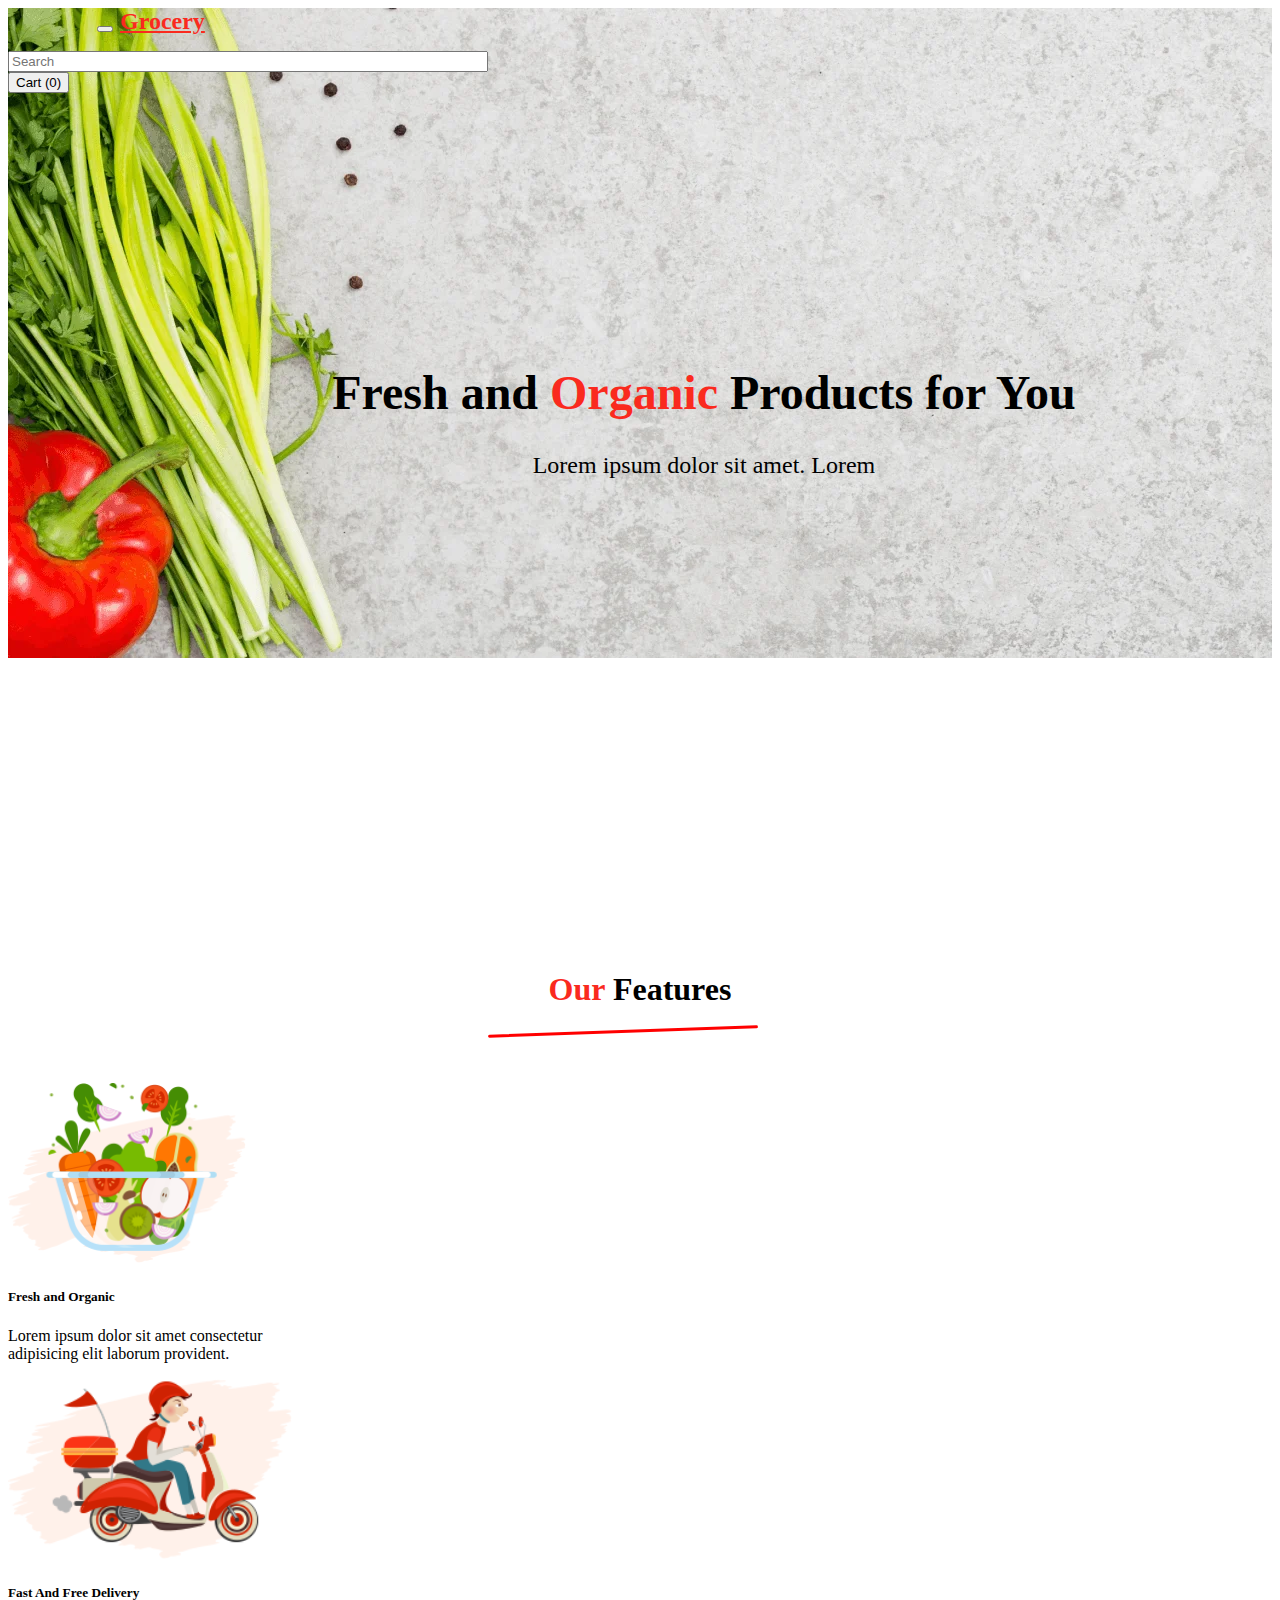
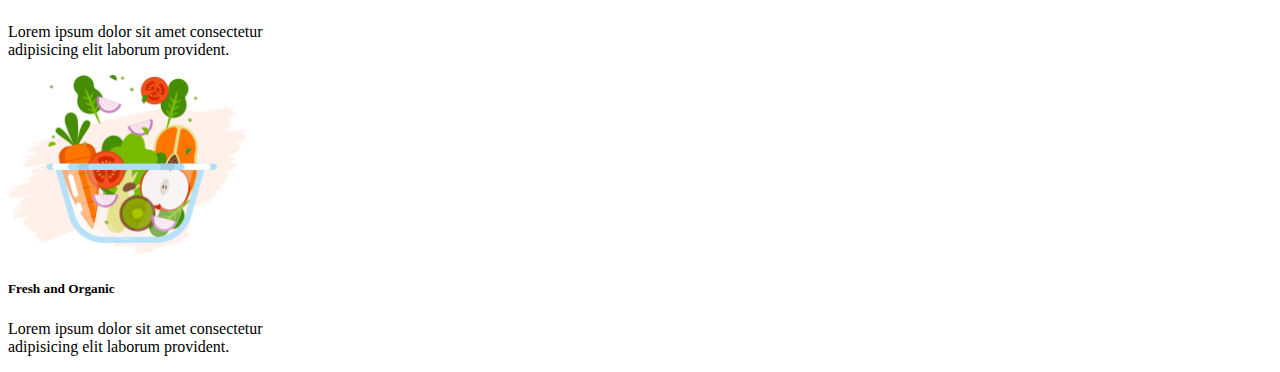
==== Code/index.html @ 50f00f50 "pages added || home page: Features added" ====
<!doctype html>
<html lang="en">

<head>
    <!-- Required meta tags -->
    <meta charset="utf-8">
    <meta name="viewport" content="width=device-width, initial-scale=1, shrink-to-fit=no">

    <!-- Bootstrap CSS -->
    <link rel="stylesheet" href="https://cdn.jsdelivr.net/npm/bootstrap@4.6.1/dist/css/bootstrap.min.css"
        integrity="sha384-zCbKRCUGaJDkqS1kPbPd7TveP5iyJE0EjAuZQTgFLD2ylzuqKfdKlfG/eSrtxUkn" crossorigin="anonymous">
    <link rel="stylesheet" href="./CSS/index.css">
    <title>Grocery</title>
</head>

<body>

    <div id="landing_page">

        <!-- navigation bar starts -->
        <nav class="navbar navbar-expand-lg navbar-light">
            <a class="navbar-brand specific_Text" href="/">Grocery</a>
            <button class="navbar-toggler" type="button" data-toggle="collapse" data-target="#navbarSupportedContent"
                aria-controls="navbarSupportedContent" aria-expanded="false" aria-label="Toggle navigation">
                <span class="navbar-toggler-icon"></span>
            </button>

            <div class="collapse navbar-collapse" id="navbarSupportedContent">
                <ul class="navbar-nav mr-auto">
                </ul>
                <form class="form-inline my-2 my-lg-0">
                    <input class="form-control mr-sm-2 searchBar" type="search" placeholder="Search"
                        aria-label="Search">
                </form>
                <div class="btn-grp">
                    <button type="button" class="btn btn-outline-dark">Cart <span id="cartCount">(0)</span></button>
                </div>
            </div>
        </nav>
        <!-- navigation bar ends -->
        <div class="banner">
            <h1>Fresh and <span class="specific_Text">Organic</span> Products for You</h1>
            <p>Lorem ipsum dolor sit amet. Lorem</p>
        </div>
    </div>

    <div class="container features">
        <div class="heading">
            <h1><span class="specific_Text">Our</span> Features</h1>
            <div class="line"></div>
        </div>

        <div class="row">
            <div class="col-md-4">
                <div class="card" style="width: 18rem;">
                    <img src="./Assets/Img/feature-img-1.png" class="card-img-top feature-img" alt="...">
                    <div class="card-body">
                        <h5 class="card-title">Fresh and Organic</h5>
                        <p class="card-text">
                            Lorem ipsum dolor sit amet consectetur adipisicing elit laborum provident.
                        </p>
                    </div>
                </div>
            </div>
            <div class="col-md-4">

                <div class="card" style="width: 18rem;">
                    <img src="./Assets/Img/feature-img-2.png" class="card-img-top feature-img" alt="...">
                    <div class="card-body">
                        <h5 class="card-title">Fast And Free Delivery</h5>
                        <p class="card-text">
                            Lorem ipsum dolor sit amet consectetur adipisicing elit laborum provident.
                        </p>
                    </div>
                </div>
            </div>
            <div class="col-md-4">

                <div class="card" style="width: 18rem;">
                    <img src="./Assets/Img/feature-img-1.png" class="card-img-top feature-img" alt="...">
                    <div class="card-body">
                        <h5 class="card-title">Fresh and Organic</h5>
                        <p class="card-text">
                            Lorem ipsum dolor sit amet consectetur adipisicing elit laborum provident.
                        </p>
                    </div>
                </div>
            </div>
        </div>
    </div>



    <script src="https://cdn.jsdelivr.net/npm/jquery@3.5.1/dist/jquery.slim.min.js"
        integrity="sha384-DfXdz2htPH0lsSSs5nCTpuj/zy4C+OGpamoFVy38MVBnE+IbbVYUew+OrCXaRkfj"
        crossorigin="anonymous"></script>
    <script src="https://cdn.jsdelivr.net/npm/bootstrap@4.6.1/dist/js/bootstrap.bundle.min.js"
        integrity="sha384-fQybjgWLrvvRgtW6bFlB7jaZrFsaBXjsOMm/tB9LTS58ONXgqbR9W8oWht/amnpF"
        crossorigin="anonymous"></script>
    <script src="./JS/index.js"></script>
</body>

</html>
---- Code/CSS/index.css ----
.searchBar {
  width: 30rem !important;
}

#landing_page {
  background-image: url("../Assets/Img/banner-bg.png");
  background-repeat: no-repeat;
  height: 100vh;
  overflow-x: hidden;
}
.navbar-brand {
  font-weight: bolder;
  font-size: 1.5rem;
  position: relative;
  left: 7rem;
}

.banner {
  text-align: center;
  position: relative;
  top: 15rem;
  left: 4rem;
  font-size: 1.5rem;
}

.specific_Text {
  color: #fa2a1e !important;
}

.heading {
  text-align: center;
  margin-bottom: 50px;
  margin-top: 5%;
}

.line {
  width: 270px;
  height: 3px;
  background: red;
  position: relative;
  top: 50%;
  left: 38%;
  border-radius: 60px;
  transform: rotate(-2deg);
}

.feature-img {
  height: 180px;
}
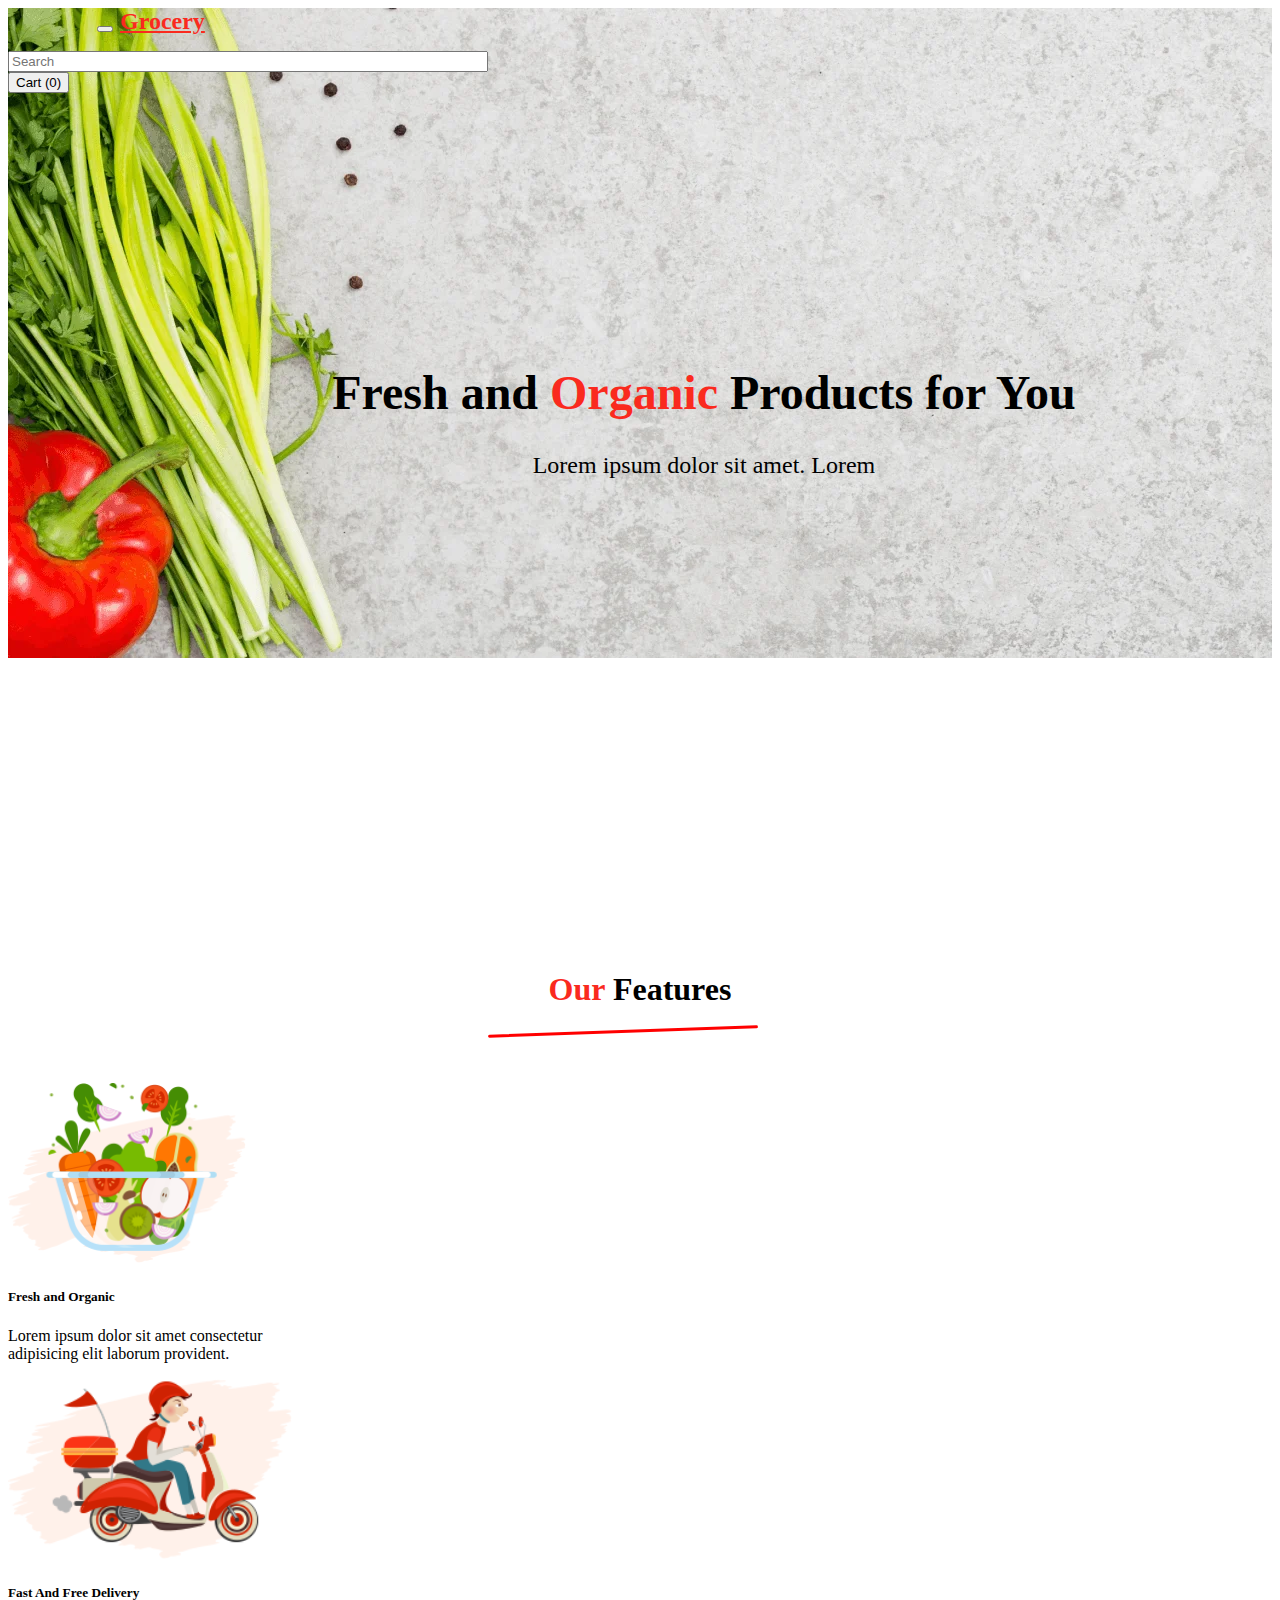
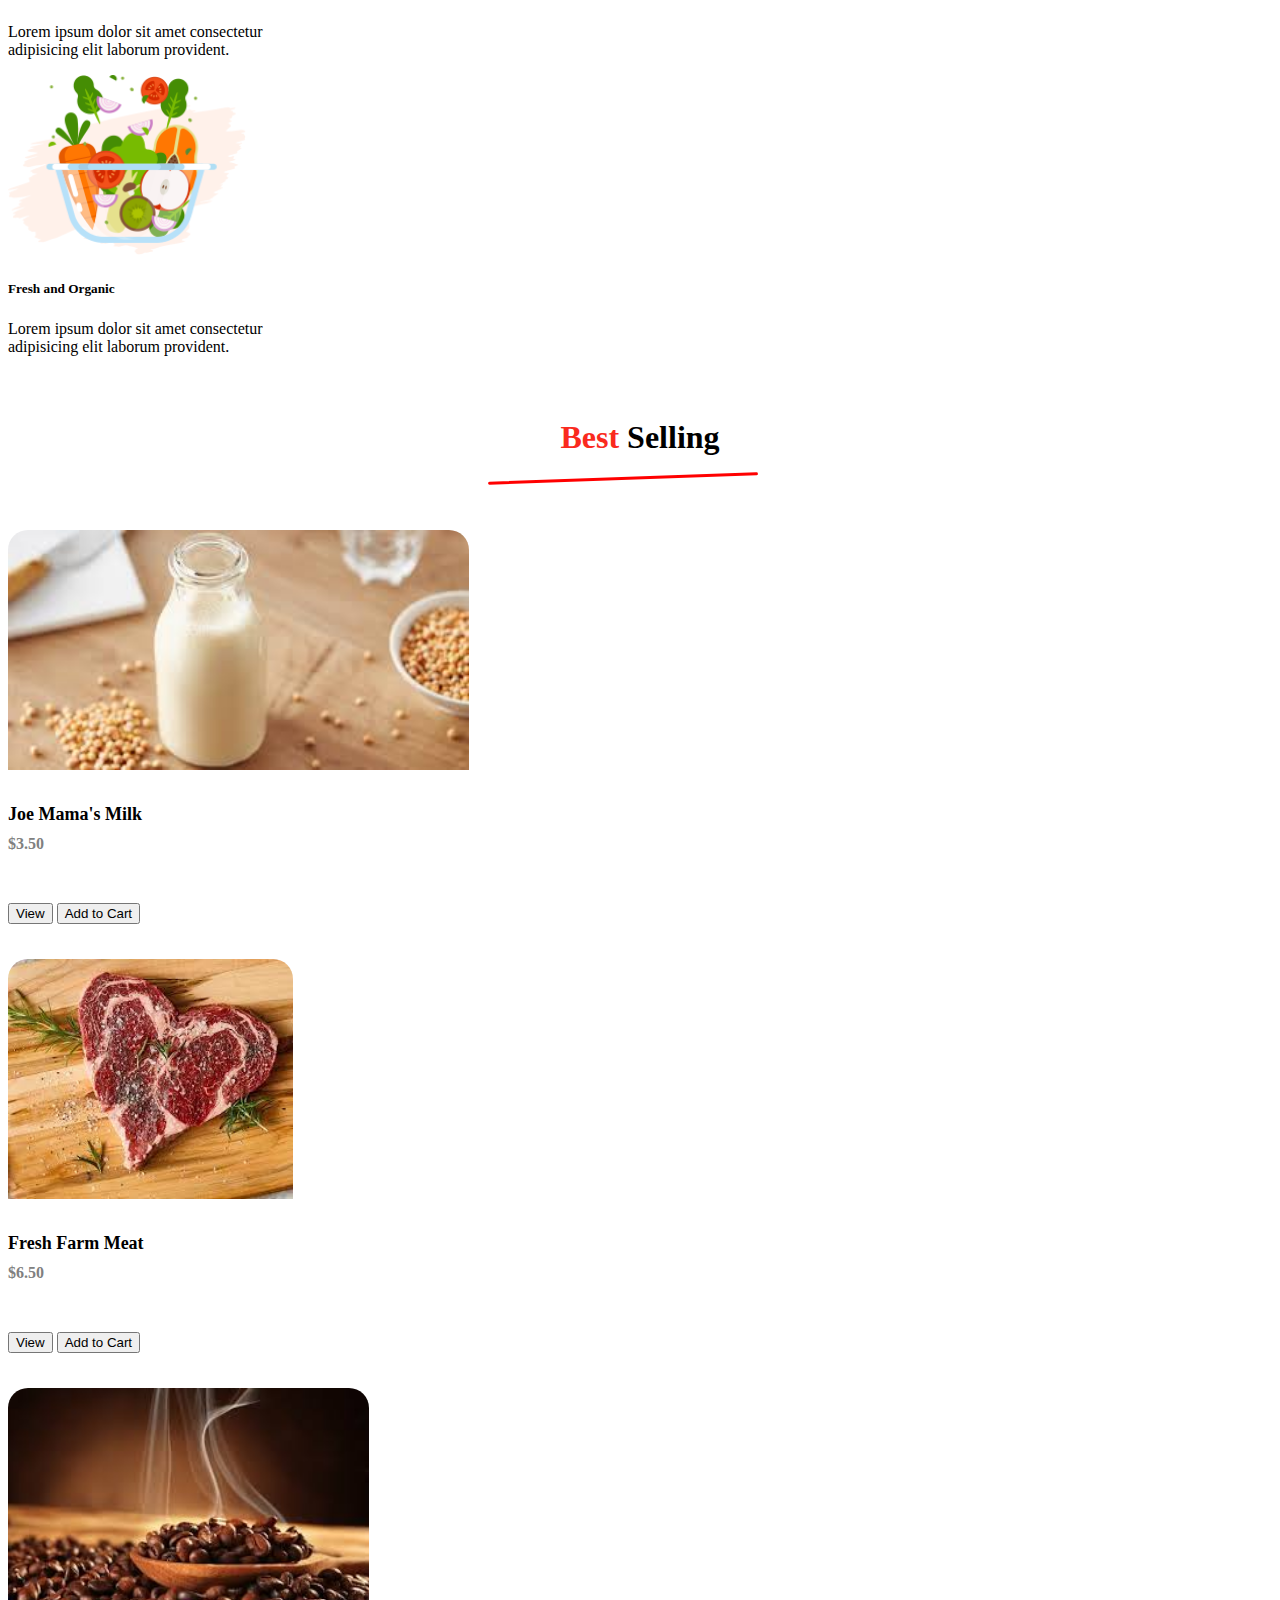
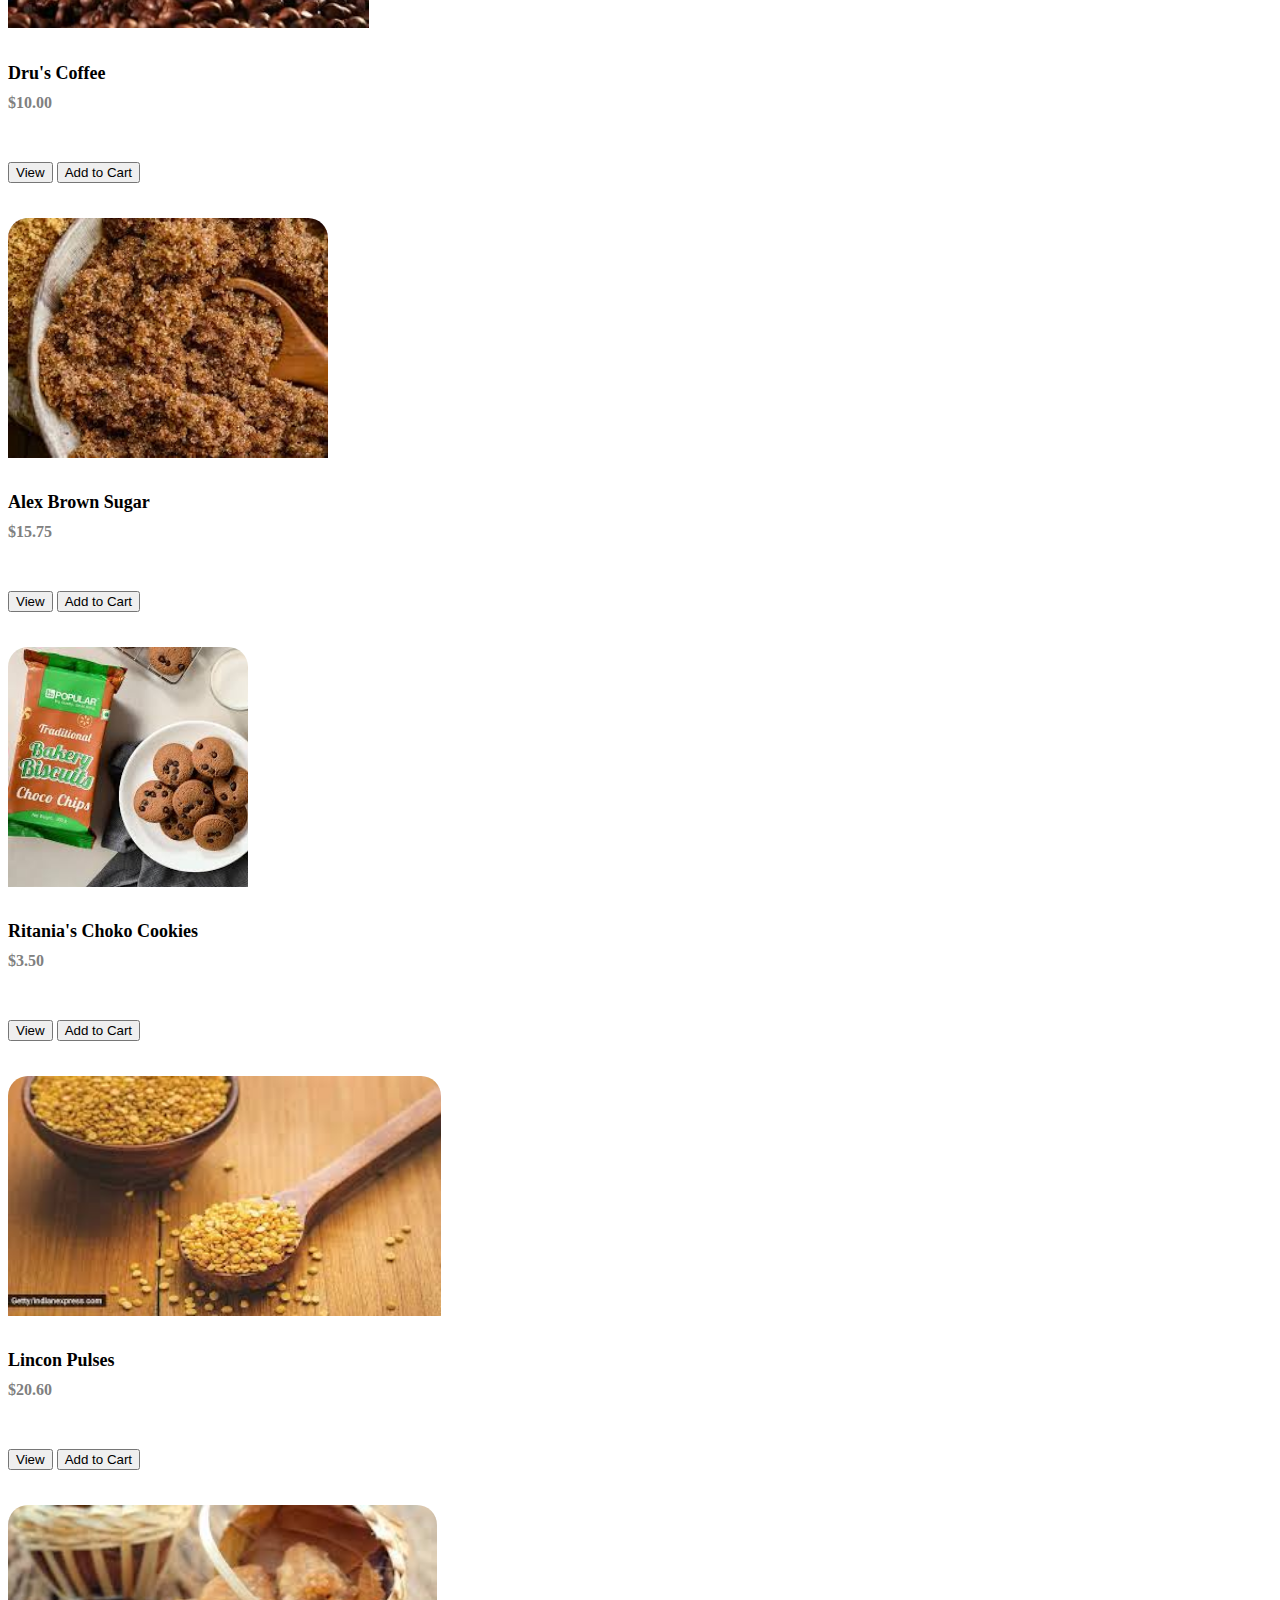
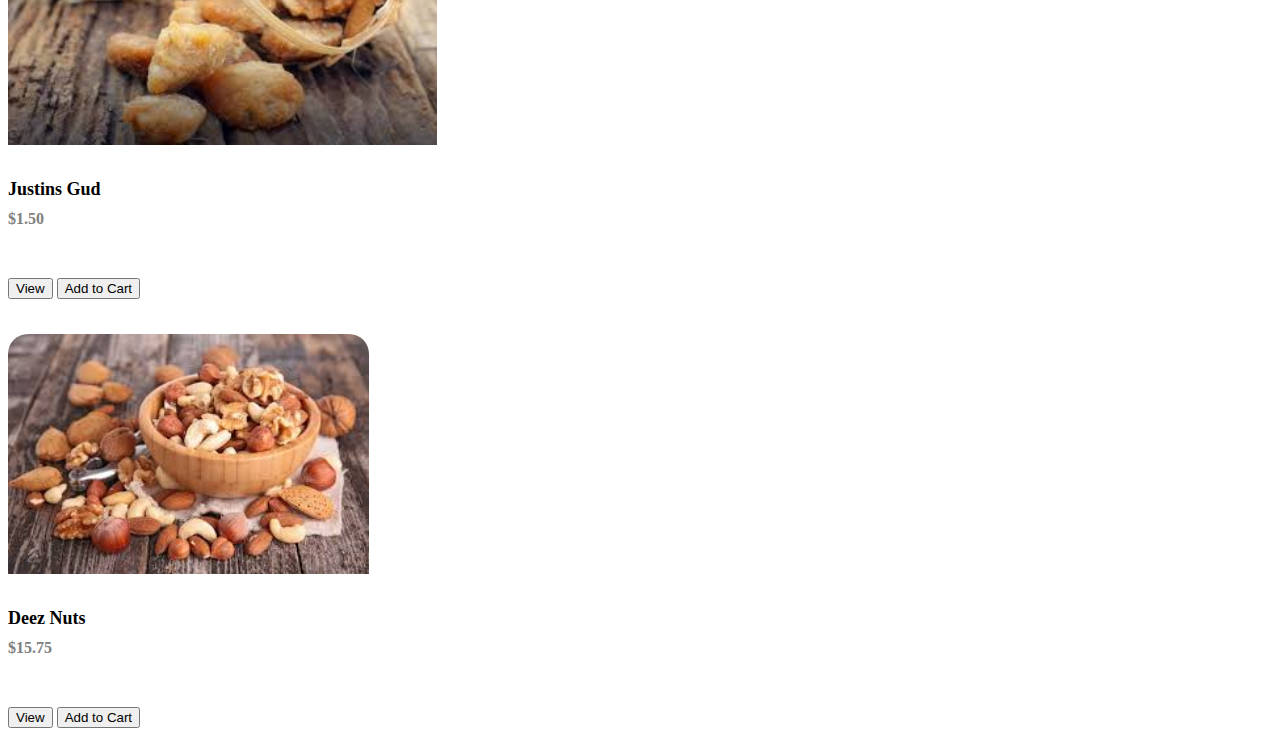
==== commit 918b98c0: "products added" ====
--- a/Code/index.html
+++ b/Code/index.html
@@ -90,6 +90,110 @@
     </div>
 
 
+    <div class="container products">
+        <div class="heading">
+            <h1><span class="specific_Text">Best</span> Selling</h1>
+            <div class="line"></div>
+        </div>
+
+
+        <div class="row">
+            <div class="col-md-3">
+                <div class="card product">
+                    <img src="./Assets/Img/milk.jpg" class="card-img-top product-img" alt="Meat">
+                    <div class="card-body">
+                        <h5 class="card-title product-name">Joe Mama's Milk <span class="price prd_1">$3.50</span></h5>
+                        <button href="#" class="btn btn-outline-dark cart-btn">View</button>
+                        <button href="#" class="btn btn-outline-danger cart-btn">Add to Cart</button>
+                    </div>
+                </div>
+            </div>
+
+            <div class="col-md-3">
+                <div class="card product">
+                    <img src="./Assets/Img/Meat.jpg" class="card-img-top product-img" alt="Meat">
+                    <div class="card-body">
+                        <h5 class="card-title product-name">Fresh Farm Meat <span class="price prd_2">$6.50</span></h5>
+                        <button href="#" class="btn btn-outline-dark cart-btn">View</button>
+                        <button href="#" class="btn btn-outline-danger cart-btn">Add to Cart</button>
+                    </div>
+                </div>
+            </div>
+
+            <div class="col-md-3">
+                <div class="card product">
+                    <img src="./Assets/Img/coffee beans.jpg" class="card-img-top product-img" alt="Meat">
+                    <div class="card-body">
+                        <h5 class="card-title product-name">Dru's Coffee <span class="price prd_3">$10.00</span></h5>
+                        <button href="#" class="btn btn-outline-dark cart-btn">View</button>
+                        <button href="#" class="btn btn-outline-danger cart-btn">Add to Cart</button>
+                    </div>
+                </div>
+            </div>
+
+            <div class="col-md-3">
+                <div class="card product">
+                    <img src="./Assets/Img/brown sugar.jpg" class="card-img-top product-img" alt="Meat">
+                    <div class="card-body">
+                        <h5 class="card-title product-name">Alex Brown Sugar <span class="price prd_4">$15.75</span>
+                        </h5>
+                        <button href="#" class="btn btn-outline-dark cart-btn">View</button>
+                        <button href="#" class="btn btn-outline-danger cart-btn">Add to Cart</button>
+                    </div>
+                </div>
+            </div>
+
+            <div class="col-md-3">
+                <div class="card product">
+                    <img src="./Assets/Img/biscuits.jpg" class="card-img-top product-img" alt="Meat">
+                    <div class="card-body">
+                        <h5 class="card-title product-name">Ritania's Choko Cookies
+                            <span class="price prd_1">$3.50</span>
+                        </h5>
+                        <button href="#" class="btn btn-outline-dark cart-btn">View</button>
+                        <button href="#" class="btn btn-outline-danger cart-btn">Add to Cart</button>
+                    </div>
+                </div>
+            </div>
+
+            <div class="col-md-3">
+                <div class="card product">
+                    <img src="./Assets/Img/pulses.jpg" class="card-img-top product-img" alt="Meat">
+                    <div class="card-body">
+                        <h5 class="card-title product-name">Lincon Pulses <span class="price prd_2">$20.60</span></h5>
+                        <button href="#" class="btn btn-outline-dark cart-btn">View</button>
+                        <button href="#" class="btn btn-outline-danger cart-btn">Add to Cart</button>
+                    </div>
+                </div>
+            </div>
+
+            <div class="col-md-3">
+                <div class="card product">
+                    <img src="./Assets/Img/gud.jpg" class="card-img-top product-img" alt="Meat">
+                    <div class="card-body">
+                        <h5 class="card-title product-name">Justins Gud <span class="price prd_3">$1.50</span></h5>
+                        <button href="#" class="btn btn-outline-dark cart-btn">View</button>
+                        <button href="#" class="btn btn-outline-danger cart-btn">Add to Cart</button>
+                    </div>
+                </div>
+            </div>
+
+            <div class="col-md-3">
+                <div class="card product">
+                    <img src="./Assets/Img/nuts.jpg" class="card-img-top product-img" alt="Meat">
+                    <div class="card-body">
+                        <h5 class="card-title product-name">Deez Nuts <span class="price prd_4">$15.75</span>
+                        </h5>
+                        <button href="#" class="btn btn-outline-dark cart-btn">View</button>
+                        <button href="#" class="btn btn-outline-danger cart-btn">Add to Cart</button>
+                    </div>
+                </div>
+            </div>
+
+        </div>
+    </div>
+
+
 
     <script src="https://cdn.jsdelivr.net/npm/jquery@3.5.1/dist/jquery.slim.min.js"
         integrity="sha384-DfXdz2htPH0lsSSs5nCTpuj/zy4C+OGpamoFVy38MVBnE+IbbVYUew+OrCXaRkfj"
--- a/Code/CSS/index.css
+++ b/Code/CSS/index.css
@@ -47,3 +47,29 @@
 .feature-img {
   height: 180px;
 }
+
+.product-img {
+  height: 15rem;
+  border-top-left-radius: 20px;
+  border-top-right-radius: 20px;
+}
+
+.product {
+  border-radius: 20px;
+  margin-top: 30px;
+}
+
+.product-name {
+  font-size: 18px;
+}
+
+.price {
+  color: grey;
+  display: block;
+  margin: 10px 0;
+  font-size: 16px ;
+}
+
+.cart-btn {
+  margin: 20px 0 5px 0;
+}
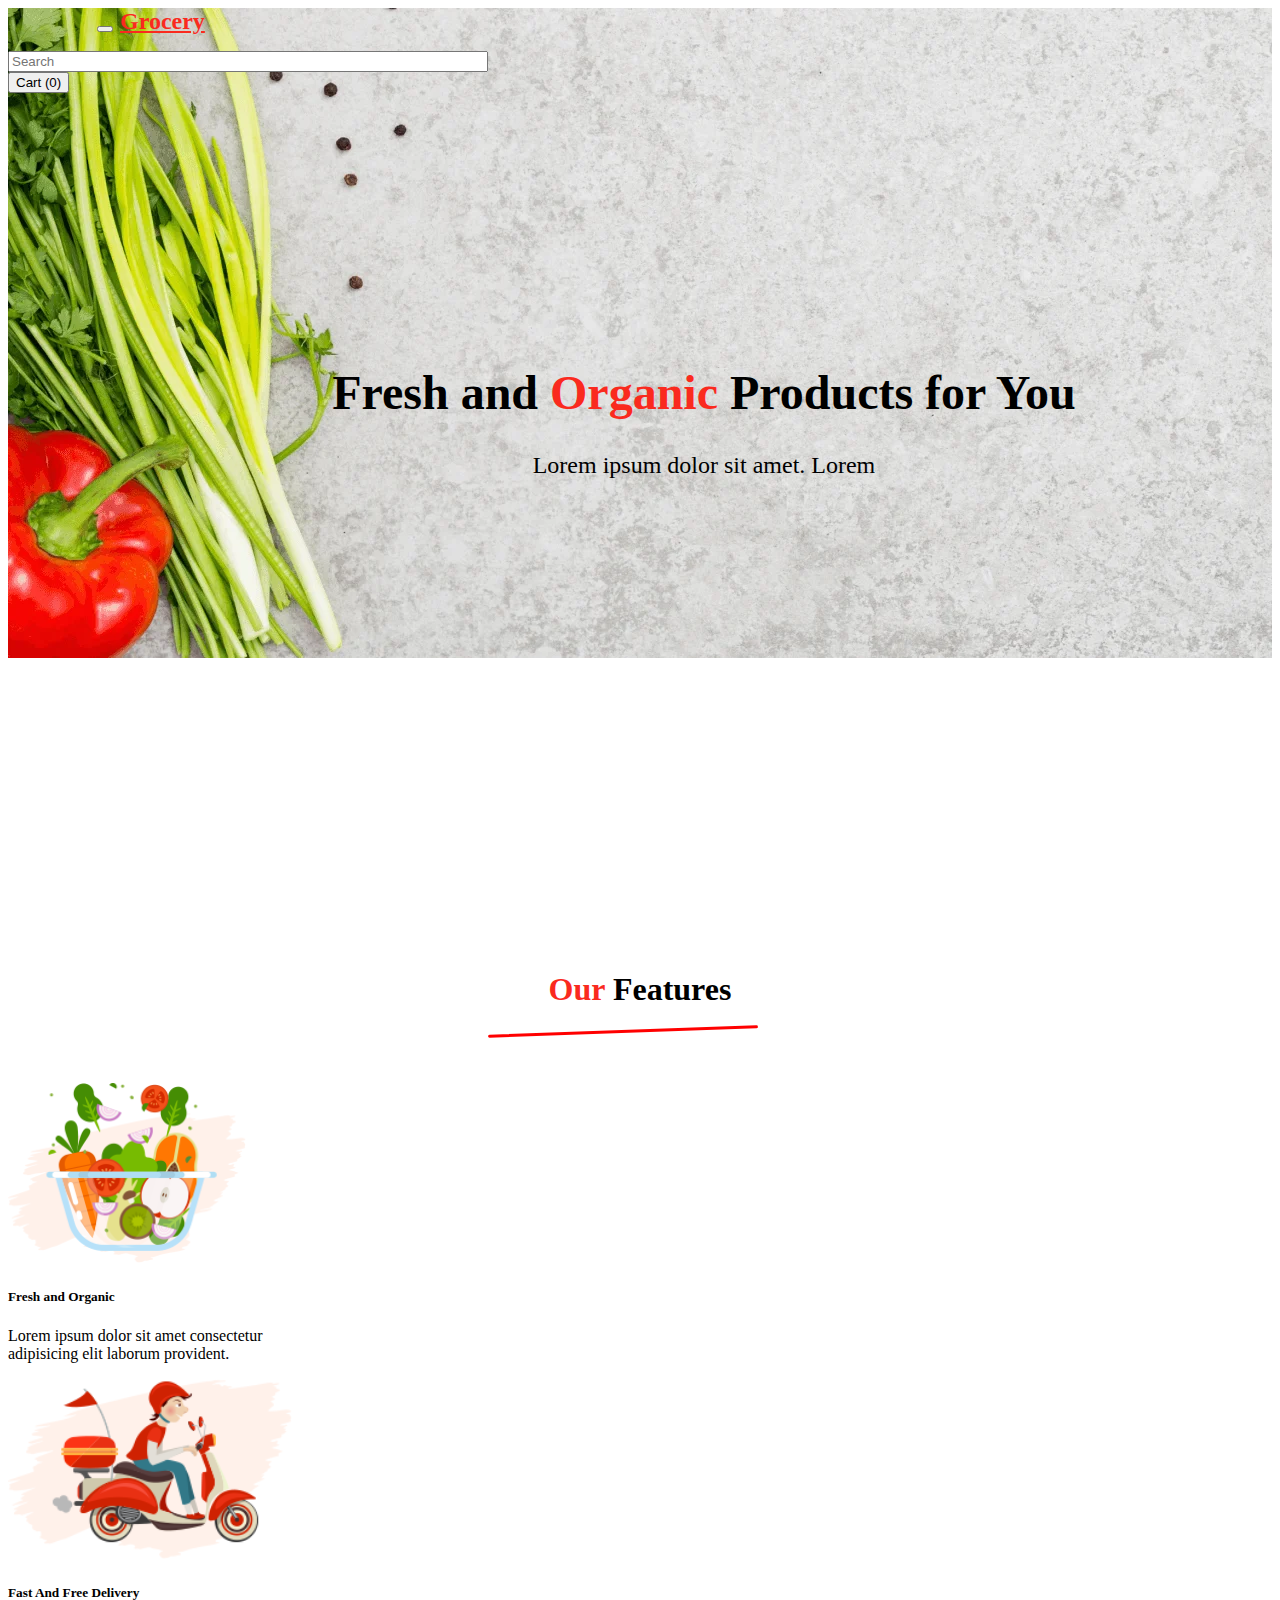
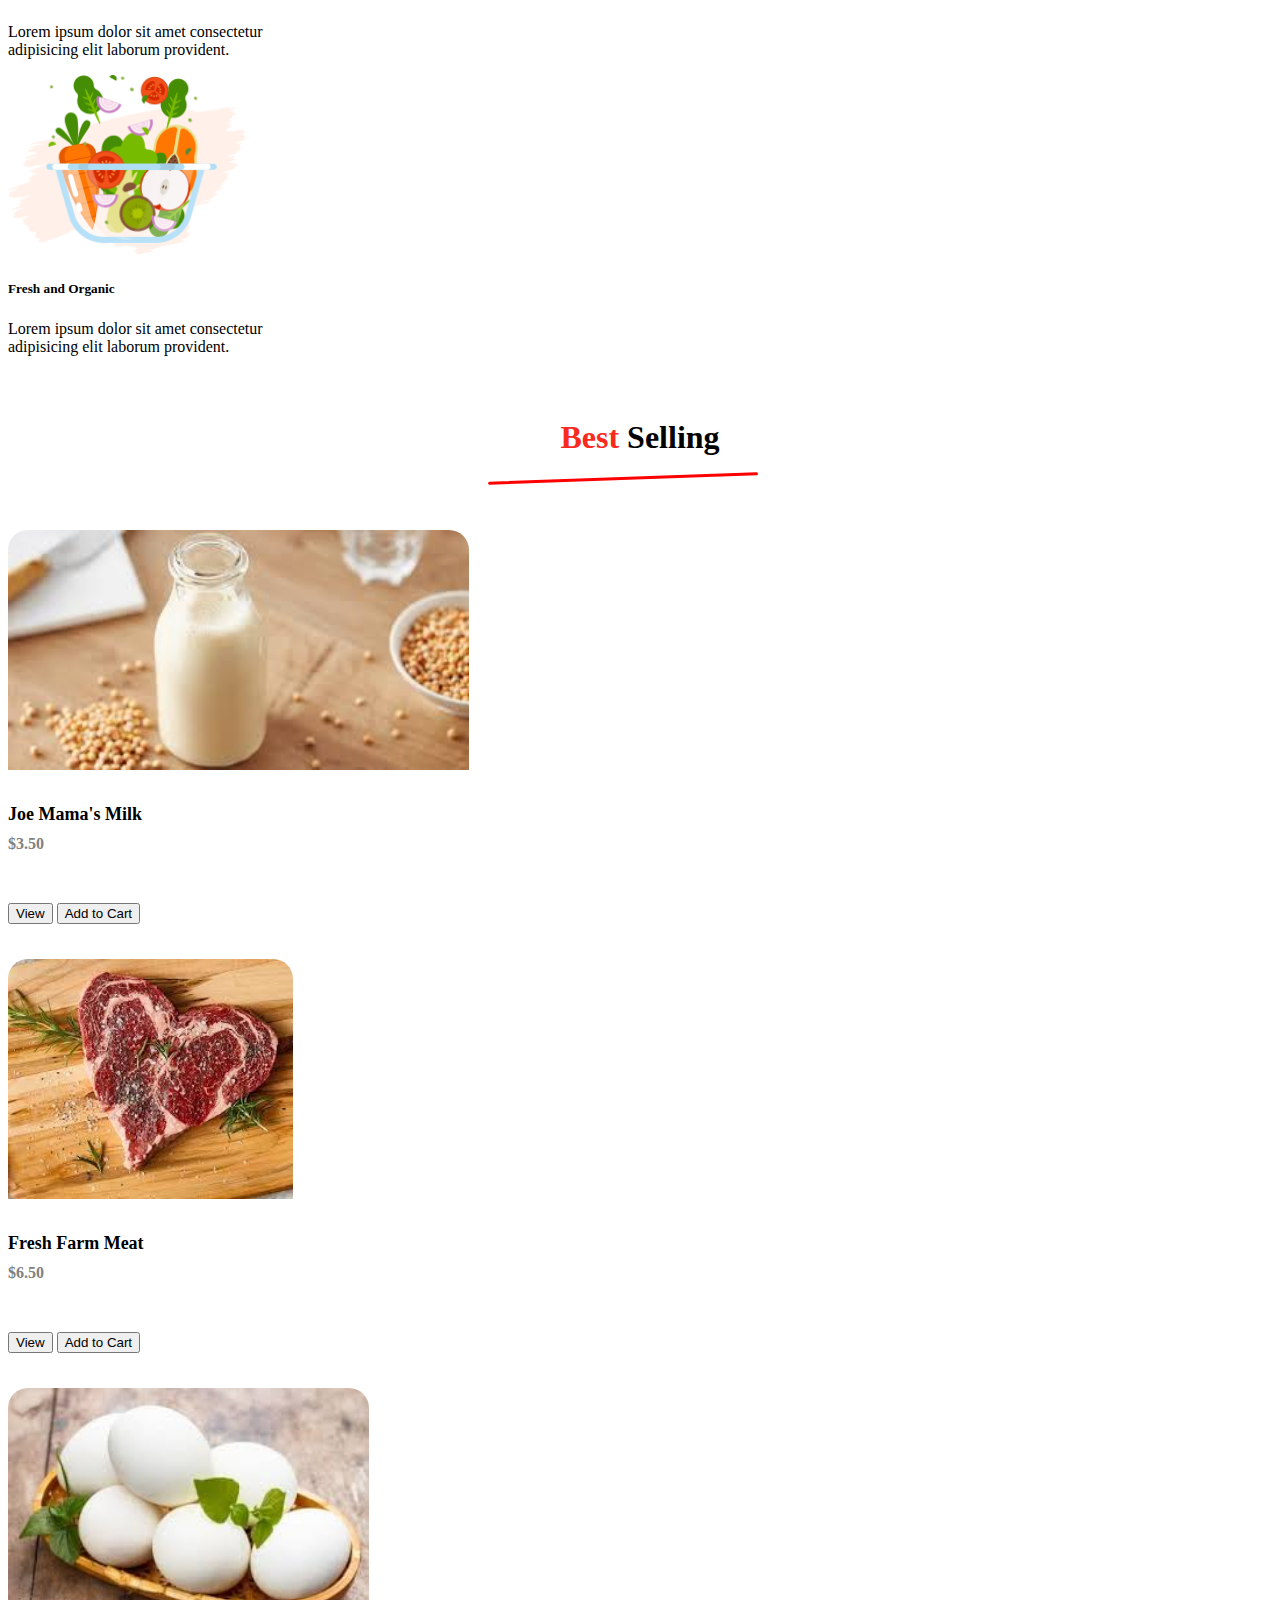
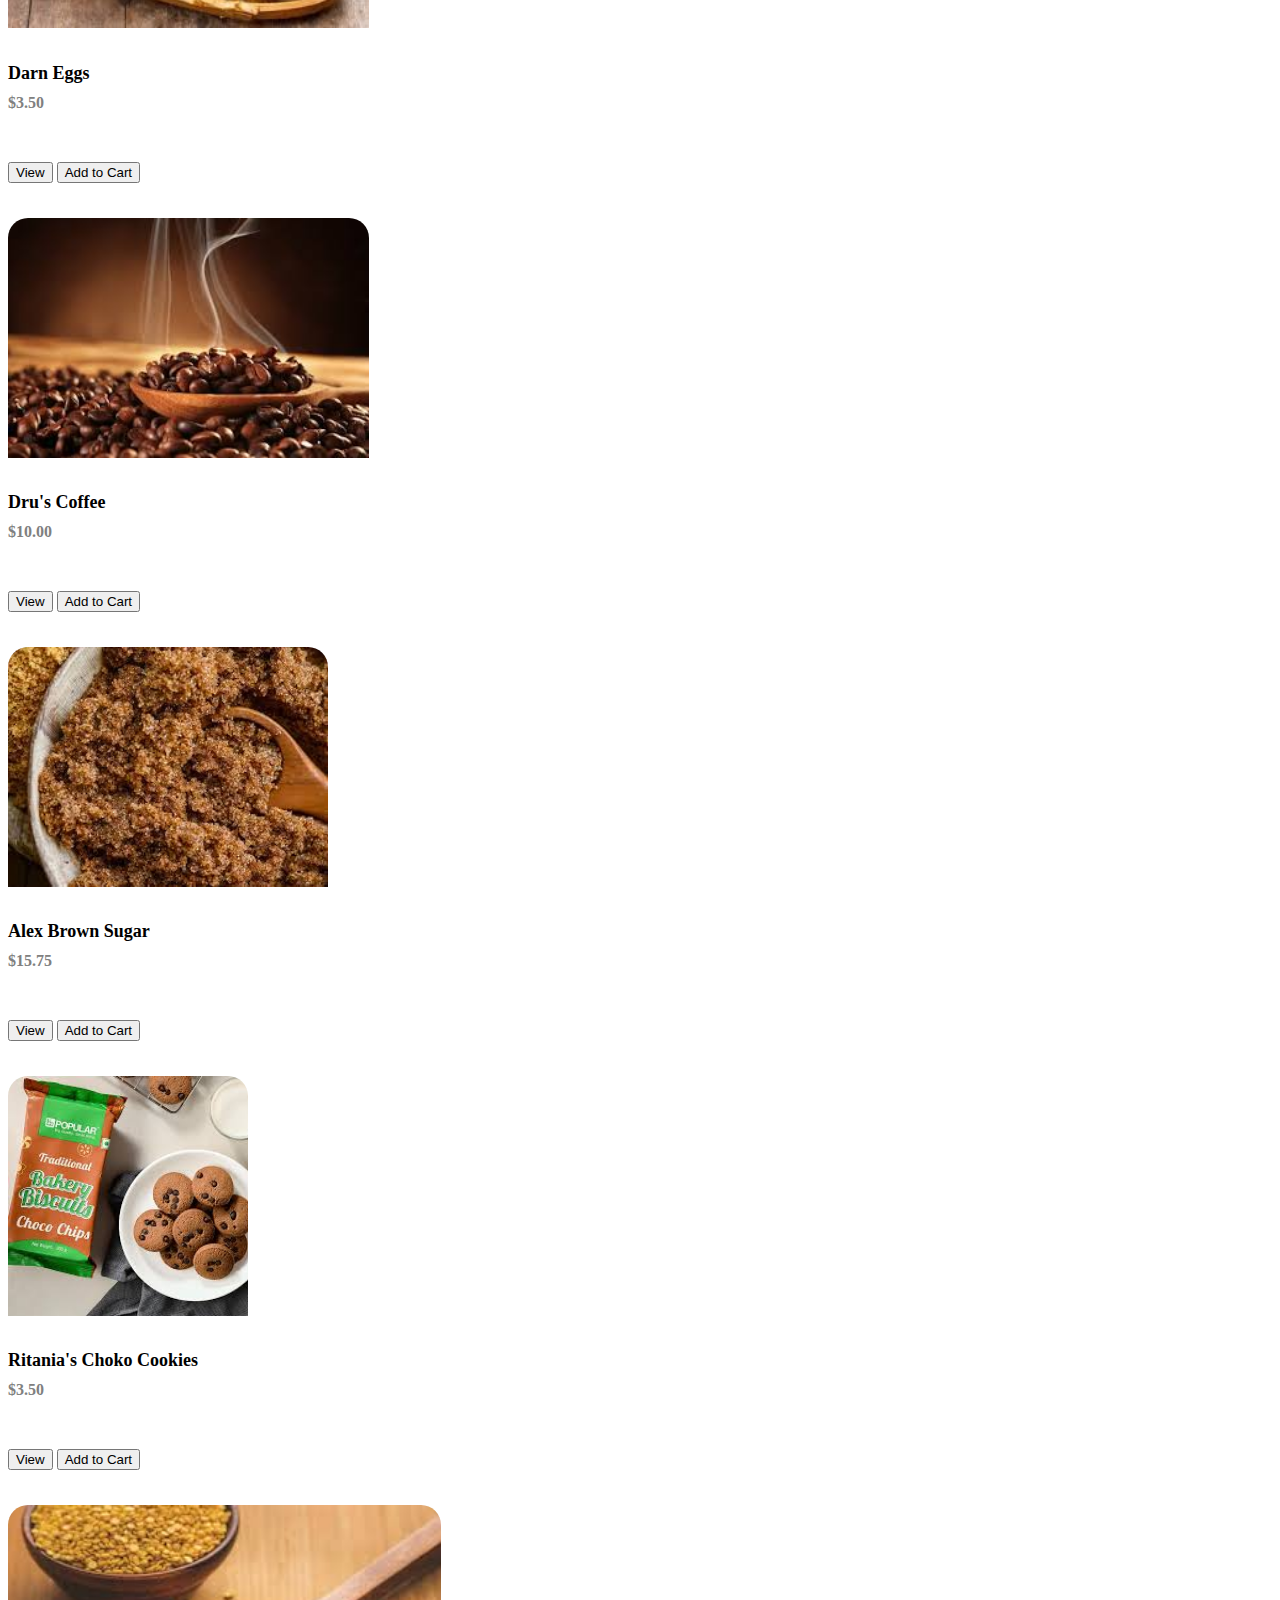
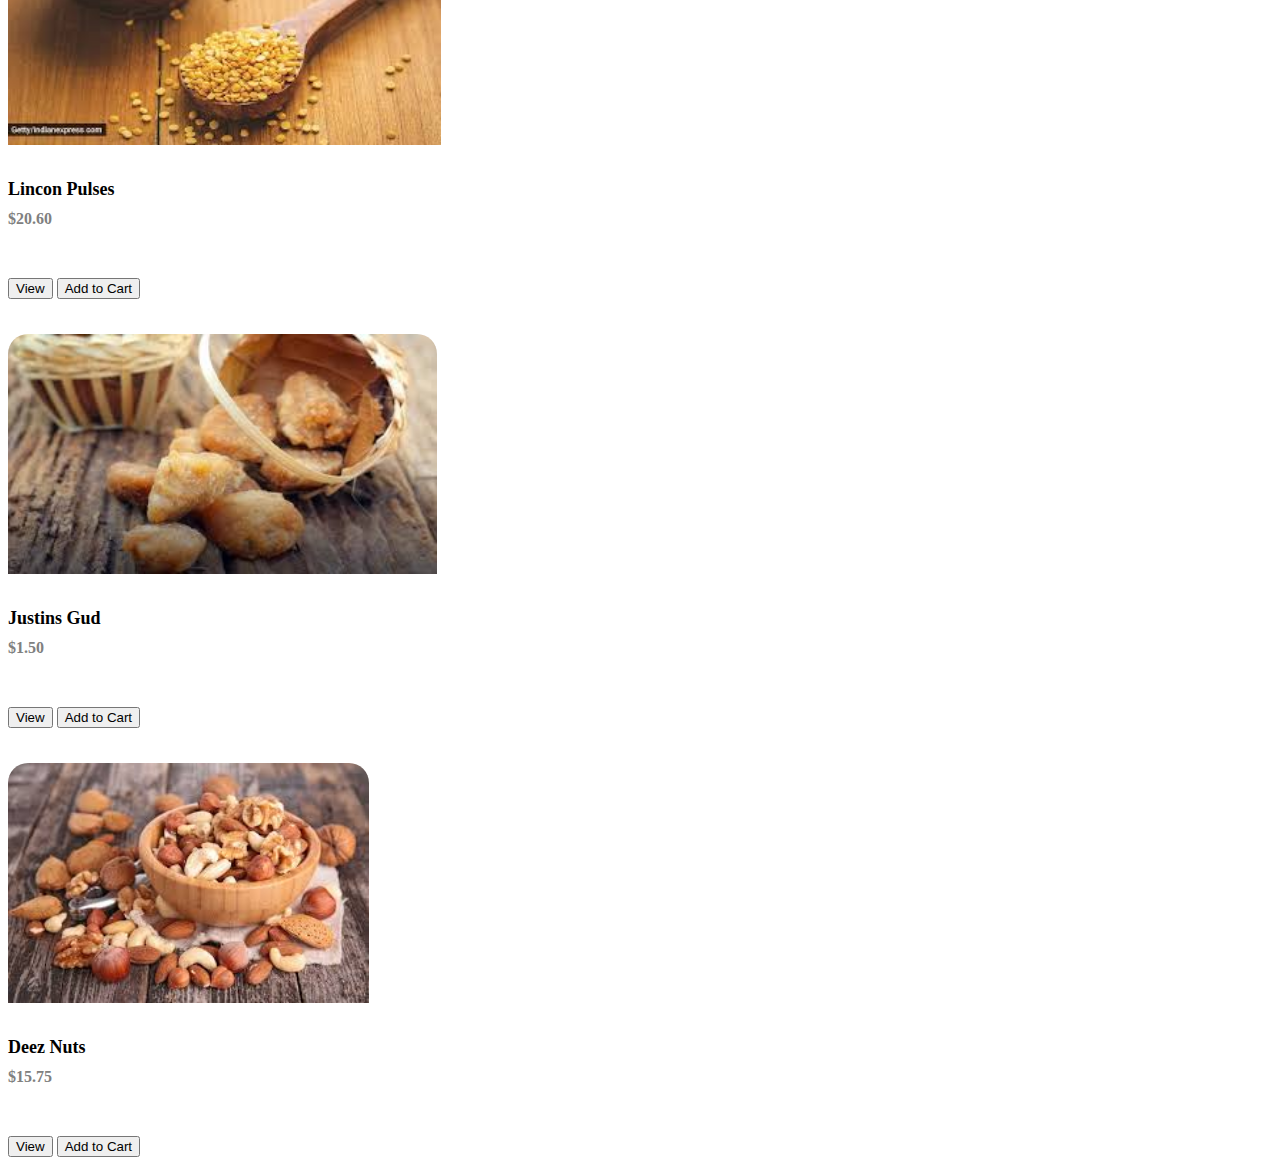
==== commit 66d61b90: "products added" ====
--- a/Code/index.html
+++ b/Code/index.html
@@ -98,7 +98,7 @@
 
 
         <div class="row">
-            <div class="col-md-3">
+            <div class="col-md-4">
                 <div class="card product">
                     <img src="./Assets/Img/milk.jpg" class="card-img-top product-img" alt="Meat">
                     <div class="card-body">
@@ -109,7 +109,7 @@
                 </div>
             </div>
 
-            <div class="col-md-3">
+            <div class="col-md-4">
                 <div class="card product">
                     <img src="./Assets/Img/Meat.jpg" class="card-img-top product-img" alt="Meat">
                     <div class="card-body">
@@ -120,7 +120,18 @@
                 </div>
             </div>
 
-            <div class="col-md-3">
+            <div class="col-md-4">
+                <div class="card product">
+                    <img src="./Assets/Img/eggs.jpg" class="card-img-top product-img" alt="Meat">
+                    <div class="card-body">
+                        <h5 class="card-title product-name">Darn Eggs <span class="price prd_2">$3.50</span></h5>
+                        <button href="#" class="btn btn-outline-dark cart-btn">View</button>
+                        <button href="#" class="btn btn-outline-danger cart-btn">Add to Cart</button>
+                    </div>
+                </div>
+            </div>
+
+            <div class="col-md-4">
                 <div class="card product">
                     <img src="./Assets/Img/coffee beans.jpg" class="card-img-top product-img" alt="Meat">
                     <div class="card-body">
@@ -131,7 +142,7 @@
                 </div>
             </div>
 
-            <div class="col-md-3">
+            <div class="col-md-4">
                 <div class="card product">
                     <img src="./Assets/Img/brown sugar.jpg" class="card-img-top product-img" alt="Meat">
                     <div class="card-body">
@@ -143,7 +154,7 @@
                 </div>
             </div>
 
-            <div class="col-md-3">
+            <div class="col-md-4">
                 <div class="card product">
                     <img src="./Assets/Img/biscuits.jpg" class="card-img-top product-img" alt="Meat">
                     <div class="card-body">
@@ -156,7 +167,7 @@
                 </div>
             </div>
 
-            <div class="col-md-3">
+            <div class="col-md-4">
                 <div class="card product">
                     <img src="./Assets/Img/pulses.jpg" class="card-img-top product-img" alt="Meat">
                     <div class="card-body">
@@ -167,7 +178,7 @@
                 </div>
             </div>
 
-            <div class="col-md-3">
+            <div class="col-md-4">
                 <div class="card product">
                     <img src="./Assets/Img/gud.jpg" class="card-img-top product-img" alt="Meat">
                     <div class="card-body">
@@ -178,7 +189,7 @@
                 </div>
             </div>
 
-            <div class="col-md-3">
+            <div class="col-md-4">
                 <div class="card product">
                     <img src="./Assets/Img/nuts.jpg" class="card-img-top product-img" alt="Meat">
                     <div class="card-body">
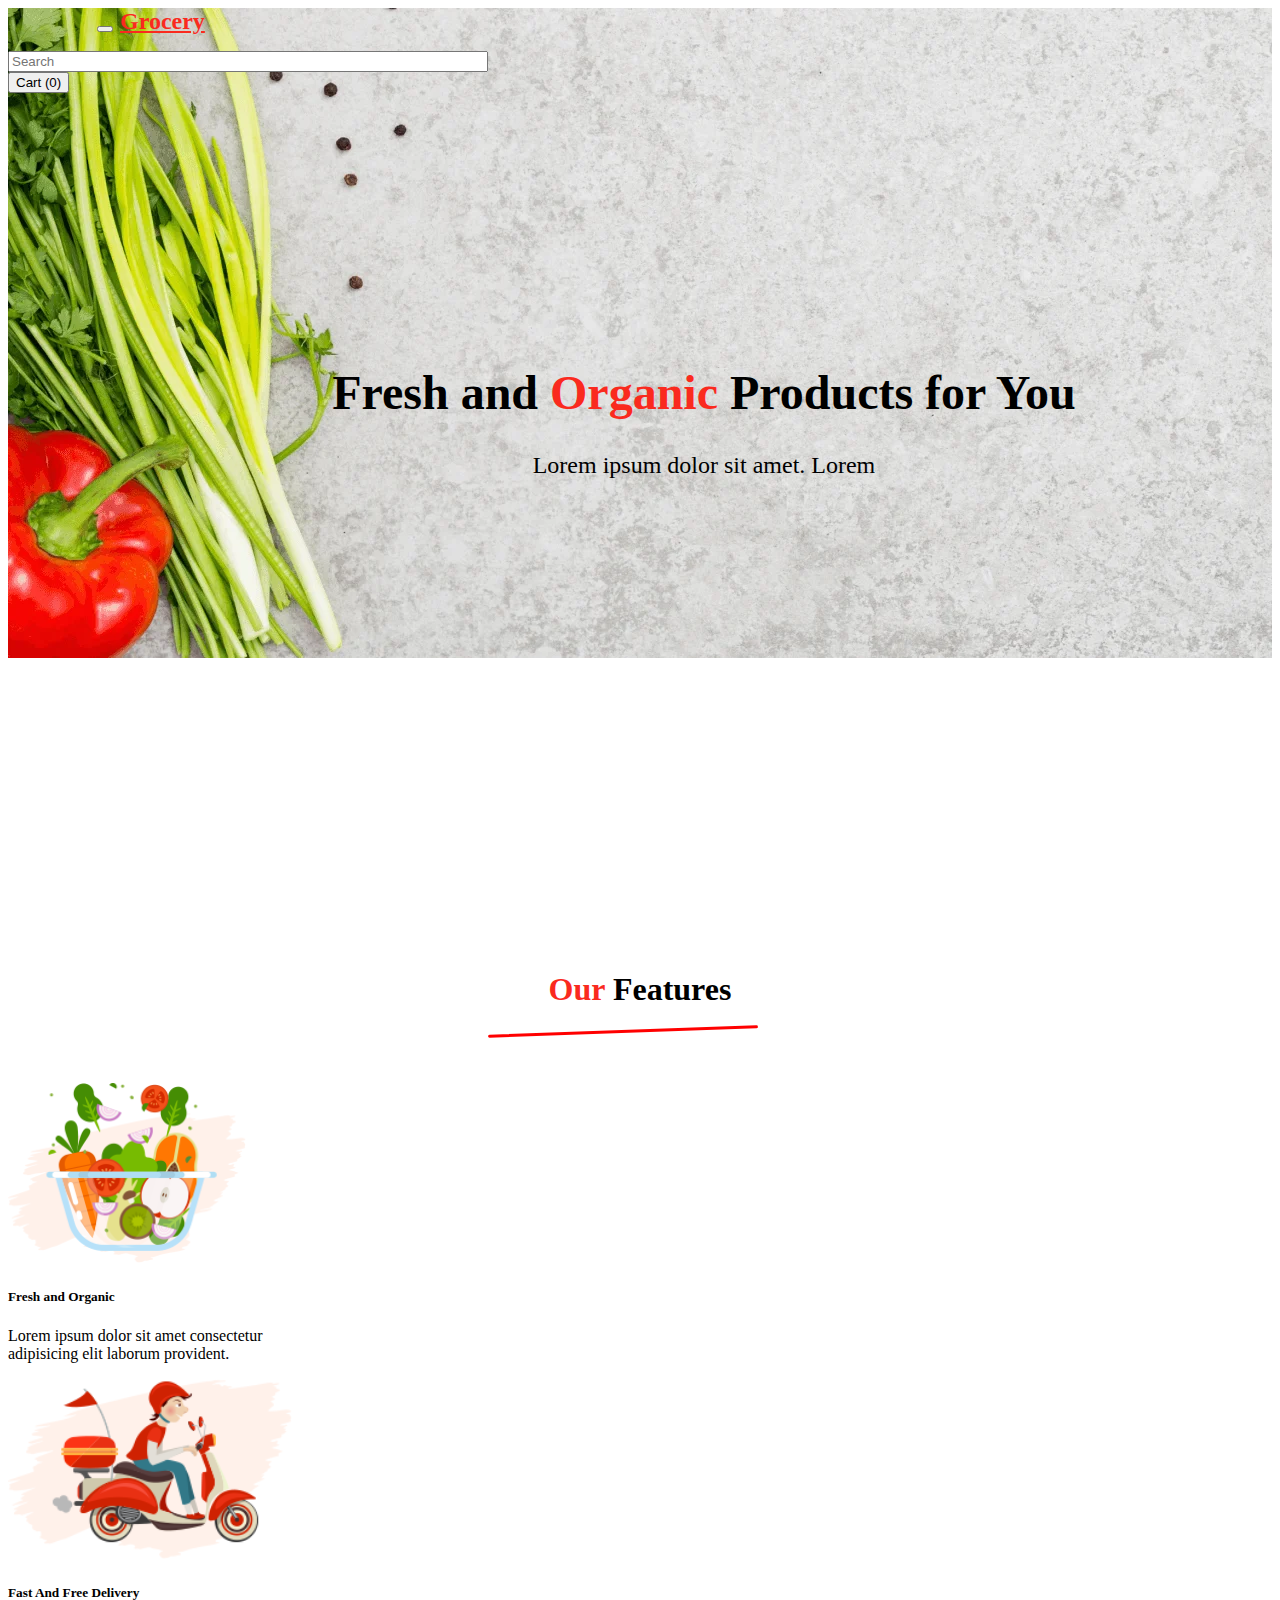
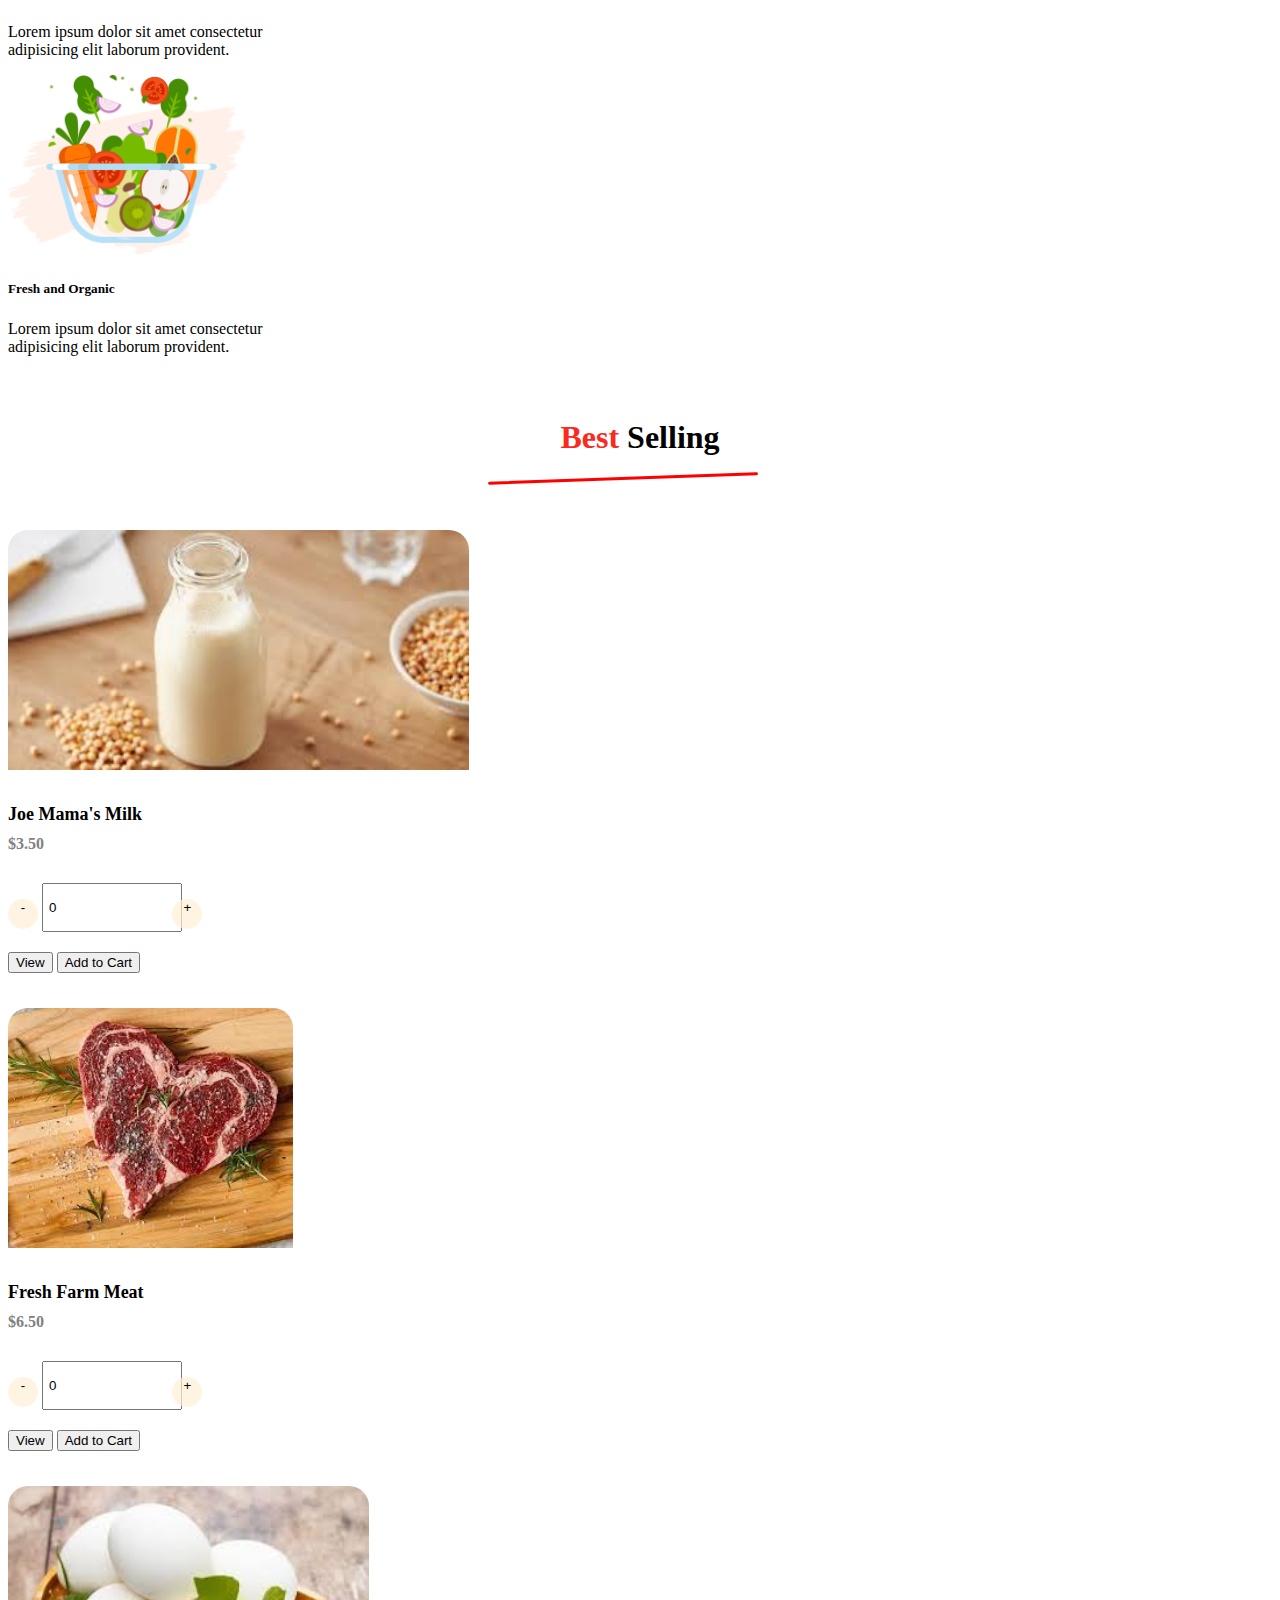
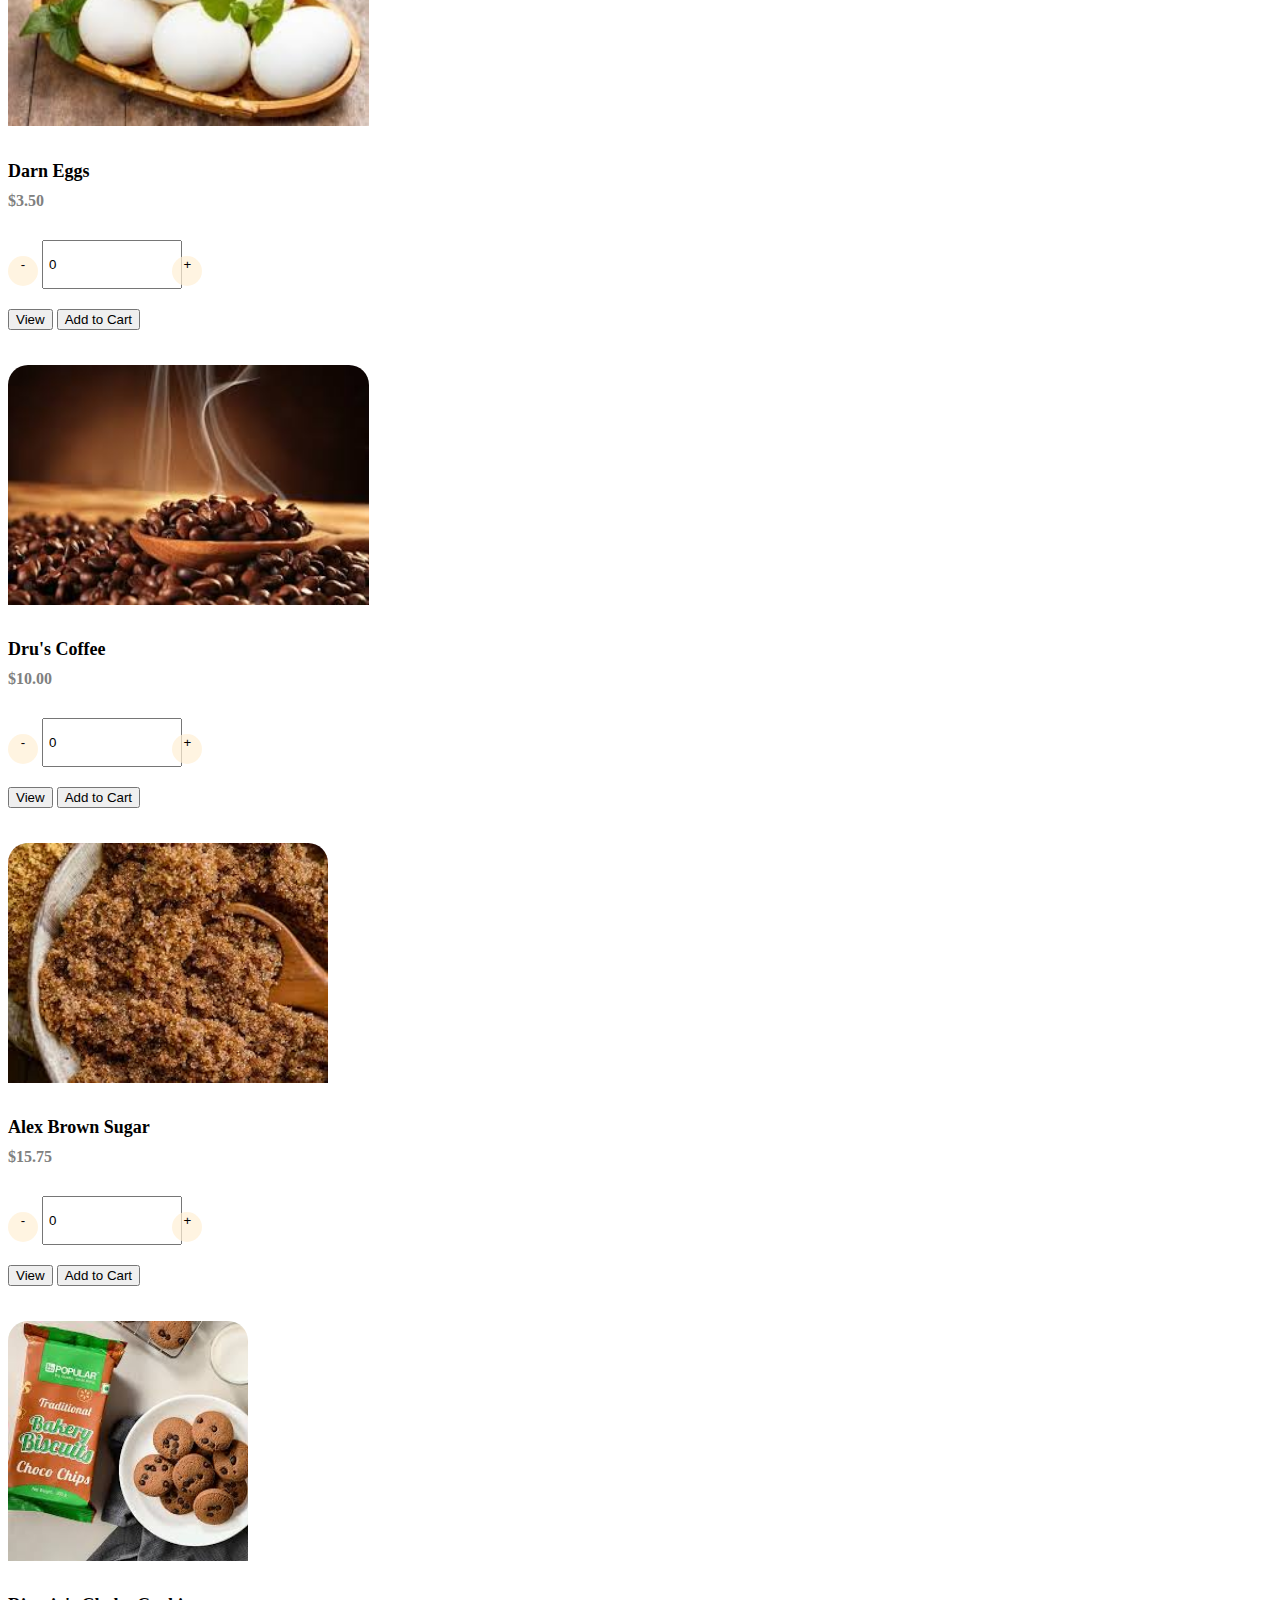
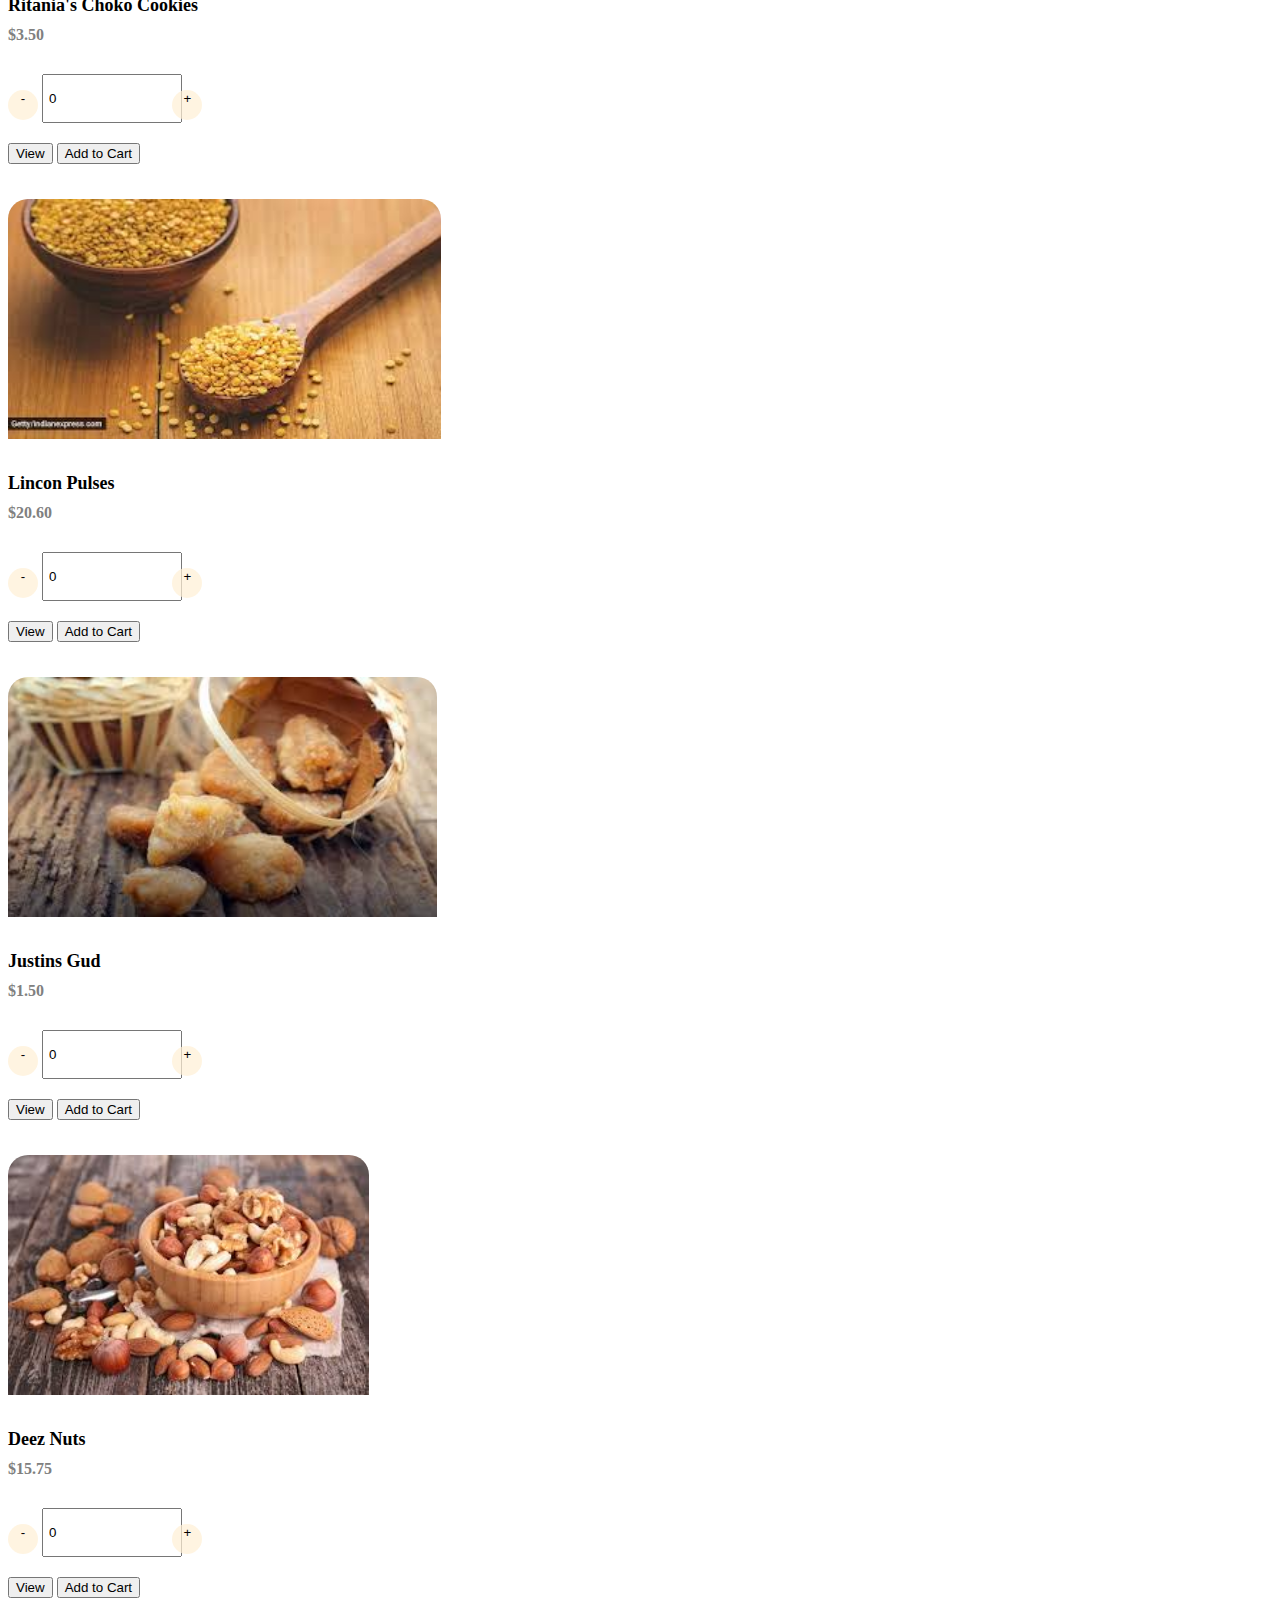
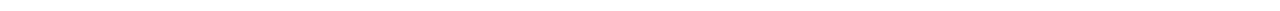
==== commit 4b2d5d97: "cart fully functional" ====
--- a/Code/index.html
+++ b/Code/index.html
@@ -102,9 +102,19 @@
                 <div class="card product">
                     <img src="./Assets/Img/milk.jpg" class="card-img-top product-img" alt="Meat">
                     <div class="card-body">
-                        <h5 class="card-title product-name">Joe Mama's Milk <span class="price prd_1">$3.50</span></h5>
-                        <button href="#" class="btn btn-outline-dark cart-btn">View</button>
-                        <button href="#" class="btn btn-outline-danger cart-btn">Add to Cart</button>
+                        <h5 class="card-title product-name">Joe Mama's Milk
+                            <span class="price" id="prd_1">$3.50</span>
+                        </h5>
+
+                        <div class="quantity">
+                            <button class="minus" onclick="Minus('qty_prd_1')" type="button">-</button>
+                            <div class="qty"><input class="form-control" value="0" type="text" name="qty_prd_1"
+                                    id="qty"></div>
+                            <button class="plus" onclick="Plus('qty_prd_1')" type="button">+</button>
+                        </div>
+                        <button href="#" class="btn btn-outline-dark cart-btn">View</button>
+                        <button href="#" class="btn btn-outline-danger cart-btn" onclick="AddToCart('prd_1')">Add to
+                            Cart</button>
                     </div>
                 </div>
             </div>
@@ -113,9 +123,19 @@
                 <div class="card product">
                     <img src="./Assets/Img/Meat.jpg" class="card-img-top product-img" alt="Meat">
                     <div class="card-body">
-                        <h5 class="card-title product-name">Fresh Farm Meat <span class="price prd_2">$6.50</span></h5>
-                        <button href="#" class="btn btn-outline-dark cart-btn">View</button>
-                        <button href="#" class="btn btn-outline-danger cart-btn">Add to Cart</button>
+                        <h5 class="card-title product-name">Fresh Farm Meat
+                            <span class="price" id="prd_2">$6.50</span>
+                        </h5>
+
+                        <div class="quantity">
+                            <button class="minus" onclick="Minus('qty_prd_2')" type="button">-</button>
+                            <div class="qty"><input class="form-control" value="0" type="text" name="qty_prd_2"
+                                    id="qty"></div>
+                            <button class="plus" onclick="Plus('qty_prd_2')" type="button">+</button>
+                        </div>
+                        <button href="#" class="btn btn-outline-dark cart-btn">View</button>
+                        <button href="#" class="btn btn-outline-danger cart-btn" onclick="AddToCart('prd_2')">Add to
+                            Cart</button>
                     </div>
                 </div>
             </div>
@@ -124,9 +144,19 @@
                 <div class="card product">
                     <img src="./Assets/Img/eggs.jpg" class="card-img-top product-img" alt="Meat">
                     <div class="card-body">
-                        <h5 class="card-title product-name">Darn Eggs <span class="price prd_2">$3.50</span></h5>
-                        <button href="#" class="btn btn-outline-dark cart-btn">View</button>
-                        <button href="#" class="btn btn-outline-danger cart-btn">Add to Cart</button>
+                        <h5 class="card-title product-name">Darn Eggs
+                            <span class="price" id="prd_3">$3.50</span>
+                        </h5>
+
+                        <div class="quantity">
+                            <button class="minus" onclick="Minus('qty_prd_3')" type="button">-</button>
+                            <div class="qty"><input class="form-control" value="0" type="text" name="qty_prd_3"
+                                    id="qty"></div>
+                            <button class="plus" onclick="Plus('qty_prd_3')" type="button">+</button>
+                        </div>
+                        <button href="#" class="btn btn-outline-dark cart-btn">View</button>
+                        <button href="#" class="btn btn-outline-danger cart-btn" onclick="AddToCart('prd_3')">Add to
+                            Cart</button>
                     </div>
                 </div>
             </div>
@@ -135,9 +165,19 @@
                 <div class="card product">
                     <img src="./Assets/Img/coffee beans.jpg" class="card-img-top product-img" alt="Meat">
                     <div class="card-body">
-                        <h5 class="card-title product-name">Dru's Coffee <span class="price prd_3">$10.00</span></h5>
-                        <button href="#" class="btn btn-outline-dark cart-btn">View</button>
-                        <button href="#" class="btn btn-outline-danger cart-btn">Add to Cart</button>
+                        <h5 class="card-title product-name">Dru's Coffee
+                            <span class="price" id="prd_4">$10.00</span>
+                        </h5>
+
+                        <div class="quantity">
+                            <button class="minus" onclick="Minus('qty_prd_4')" type="button">-</button>
+                            <div class="qty"><input class="form-control" value="0" type="text" name="qty_prd_4"
+                                    id="qty"></div>
+                            <button class="plus" onclick="Plus('qty_prd_4')" type="button">+</button>
+                        </div>
+                        <button href="#" class="btn btn-outline-dark cart-btn">View</button>
+                        <button href="#" class="btn btn-outline-danger cart-btn" onclick="AddToCart('prd_4')">Add to
+                            Cart</button>
                     </div>
                 </div>
             </div>
@@ -146,10 +186,19 @@
                 <div class="card product">
                     <img src="./Assets/Img/brown sugar.jpg" class="card-img-top product-img" alt="Meat">
                     <div class="card-body">
-                        <h5 class="card-title product-name">Alex Brown Sugar <span class="price prd_4">$15.75</span>
-                        </h5>
-                        <button href="#" class="btn btn-outline-dark cart-btn">View</button>
-                        <button href="#" class="btn btn-outline-danger cart-btn">Add to Cart</button>
+                        <h5 class="card-title product-name">Alex Brown Sugar
+                            <span class="price" id="prd_5">$15.75</span>
+                        </h5>
+
+                        <div class="quantity">
+                            <button class="minus" onclick="Minus('qty_prd_5')" type="button">-</button>
+                            <div class="qty"><input class="form-control" value="0" type="text" name="qty_prd_5"
+                                    id="qty"></div>
+                            <button class="plus" onclick="Plus('qty_prd_5')" type="button">+</button>
+                        </div>
+                        <button href="#" class="btn btn-outline-dark cart-btn">View</button>
+                        <button href="#" class="btn btn-outline-danger cart-btn" onclick="AddToCart('prd_5')">Add to
+                            Cart</button>
                     </div>
                 </div>
             </div>
@@ -159,10 +208,18 @@
                     <img src="./Assets/Img/biscuits.jpg" class="card-img-top product-img" alt="Meat">
                     <div class="card-body">
                         <h5 class="card-title product-name">Ritania's Choko Cookies
-                            <span class="price prd_1">$3.50</span>
-                        </h5>
-                        <button href="#" class="btn btn-outline-dark cart-btn">View</button>
-                        <button href="#" class="btn btn-outline-danger cart-btn">Add to Cart</button>
+                            <span class="price" id="prd_6">$3.50</span>
+                        </h5>
+
+                        <div class="quantity">
+                            <button class="minus" onclick="Minus('qty_prd_6')" type="button">-</button>
+                            <div class="qty"><input class="form-control" value="0" type="text" name="qty_prd_6"
+                                    id="qty"></div>
+                            <button class="plus" onclick="Plus('qty_prd_6')" type="button">+</button>
+                        </div>
+                        <button href="#" class="btn btn-outline-dark cart-btn">View</button>
+                        <button href="#" class="btn btn-outline-danger cart-btn" onclick="AddToCart('prd_6')">Add to
+                            Cart</button>
                     </div>
                 </div>
             </div>
@@ -171,9 +228,19 @@
                 <div class="card product">
                     <img src="./Assets/Img/pulses.jpg" class="card-img-top product-img" alt="Meat">
                     <div class="card-body">
-                        <h5 class="card-title product-name">Lincon Pulses <span class="price prd_2">$20.60</span></h5>
-                        <button href="#" class="btn btn-outline-dark cart-btn">View</button>
-                        <button href="#" class="btn btn-outline-danger cart-btn">Add to Cart</button>
+                        <h5 class="card-title product-name">Lincon Pulses
+                            <span class="price" id="prd_7">$20.60</span>
+                        </h5>
+                        <div class="quantity">
+                            <button class="minus" onclick="Minus('qty_prd_7')" type="button">-</button>
+                            <div class="qty"><input class="form-control" value="0" type="text" name="qty_prd_7"
+                                    id="qty"></div>
+                            <button class="plus" onclick="Plus('qty_prd_7')" type="button">+</button>
+                        </div>
+
+                        <button href="#" class="btn btn-outline-dark cart-btn">View</button>
+                        <button href="#" class="btn btn-outline-danger cart-btn" onclick="AddToCart('prd_7')">Add to
+                            Cart</button>
                     </div>
                 </div>
             </div>
@@ -182,9 +249,19 @@
                 <div class="card product">
                     <img src="./Assets/Img/gud.jpg" class="card-img-top product-img" alt="Meat">
                     <div class="card-body">
-                        <h5 class="card-title product-name">Justins Gud <span class="price prd_3">$1.50</span></h5>
-                        <button href="#" class="btn btn-outline-dark cart-btn">View</button>
-                        <button href="#" class="btn btn-outline-danger cart-btn">Add to Cart</button>
+                        <h5 class="card-title product-name">Justins Gud
+                            <span class="price" id="prd_8">$1.50</span>
+                        </h5>
+
+                        <div class="quantity">
+                            <button class="minus" onclick="Minus('qty_prd_8')" type="button">-</button>
+                            <div class="qty"><input class="form-control" value="0" type="text" name="qty_prd_8"
+                                    id="qty"></div>
+                            <button class="plus" onclick="Plus('qty_prd_8')" type="button">+</button>
+                        </div>
+                        <button href="#" class="btn btn-outline-dark cart-btn">View</button>
+                        <button href="#" class="btn btn-outline-danger cart-btn" onclick="AddToCart('prd_8')">Add to
+                            Cart</button>
                     </div>
                 </div>
             </div>
@@ -193,10 +270,19 @@
                 <div class="card product">
                     <img src="./Assets/Img/nuts.jpg" class="card-img-top product-img" alt="Meat">
                     <div class="card-body">
-                        <h5 class="card-title product-name">Deez Nuts <span class="price prd_4">$15.75</span>
-                        </h5>
-                        <button href="#" class="btn btn-outline-dark cart-btn">View</button>
-                        <button href="#" class="btn btn-outline-danger cart-btn">Add to Cart</button>
+                        <h5 class="card-title product-name">Deez Nuts
+                            <span class="price" id="prd_9">$15.75</span>
+                        </h5>
+
+                        <div class="quantity">
+                            <button type="button" class="minus" onclick="Minus('qty_prd_9')">-</button>
+                            <div class="qty"><input class="form-control" value="0" type="text" name="qty_prd_9"
+                                    id="qty"></div>
+                            <button type="button" class="plus" onclick="Plus('qty_prd_9')">+</button>
+                        </div>
+                        <button href="#" class="btn btn-outline-dark cart-btn">View</button>
+                        <button href="#" class="btn btn-outline-danger cart-btn" onclick="AddToCart('prd_9')">Add to
+                            Cart</button>
                     </div>
                 </div>
             </div>
--- a/Code/CSS/index.css
+++ b/Code/CSS/index.css
@@ -67,9 +67,42 @@
   color: grey;
   display: block;
   margin: 10px 0;
-  font-size: 16px ;
+  font-size: 16px;
 }
 
 .cart-btn {
   margin: 20px 0 5px 0;
 }
+
+.minus,
+.qty,
+#qty,
+.plus {
+  display: inline-block;
+}
+
+.qty {
+  width: 10%;
+}
+
+#qty {
+  width: 100%;
+  height: 35px;
+  padding: 5px;
+}
+
+.plus,
+.minus {
+  background: #ffefd5b5;
+  width: 30px;
+  height: 30px;
+  border-radius: 50%;
+  display: inline-flex;
+  justify-content: center;
+  cursor: pointer;
+  border: none;
+}
+.plus:hover,
+.minus:hover {
+  background: papayawhip;
+}
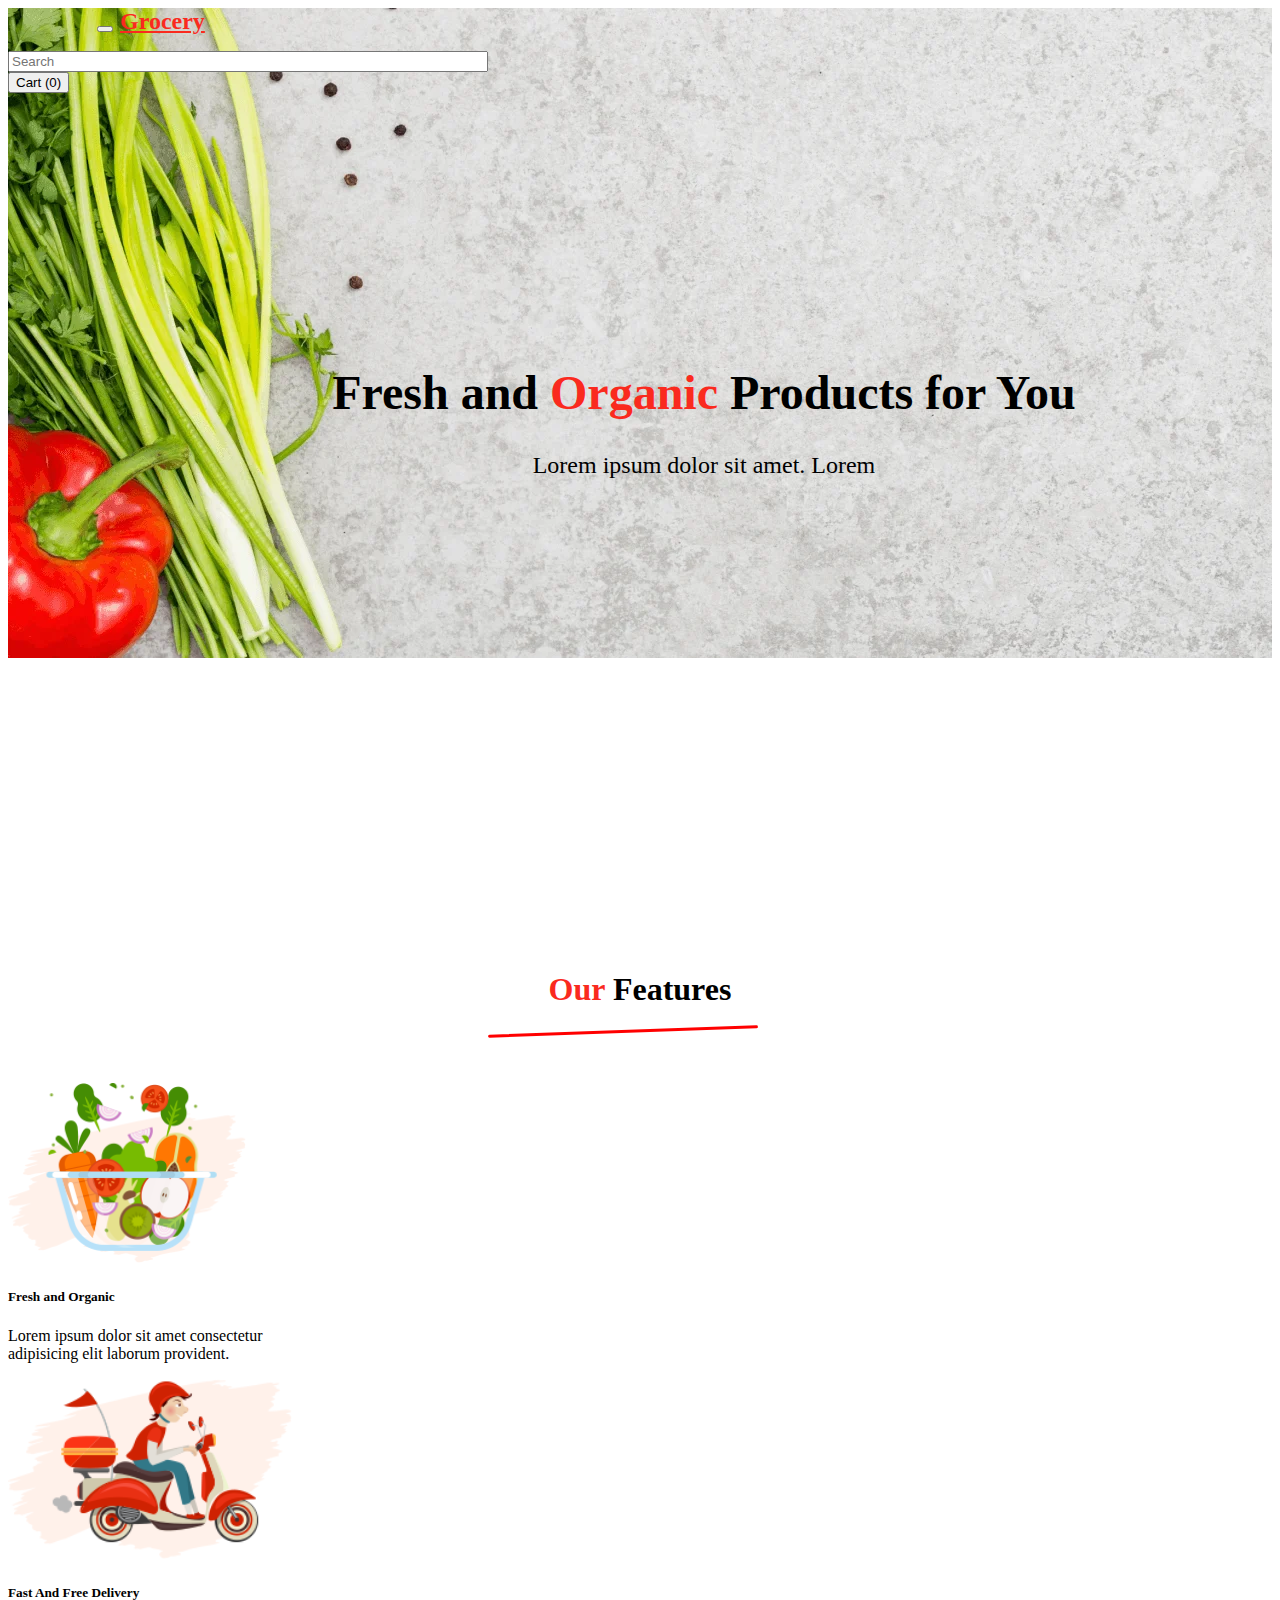
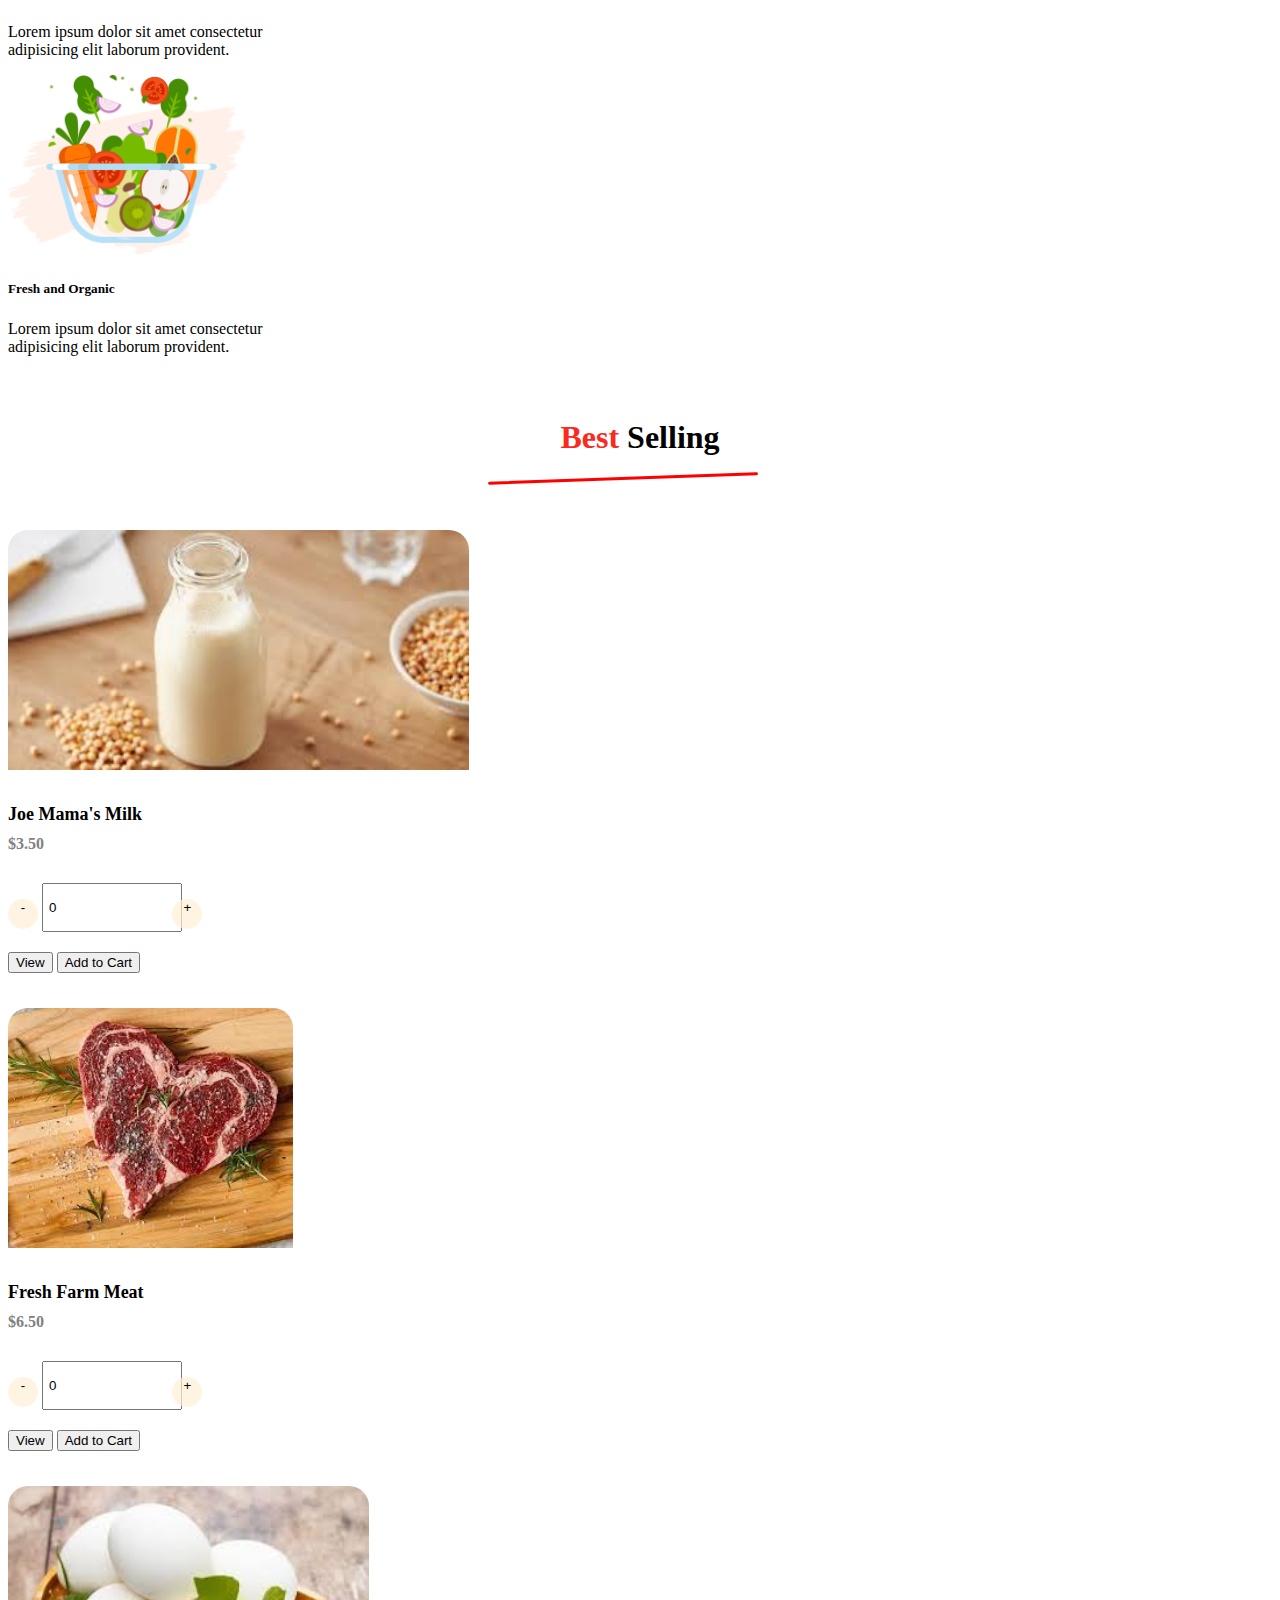
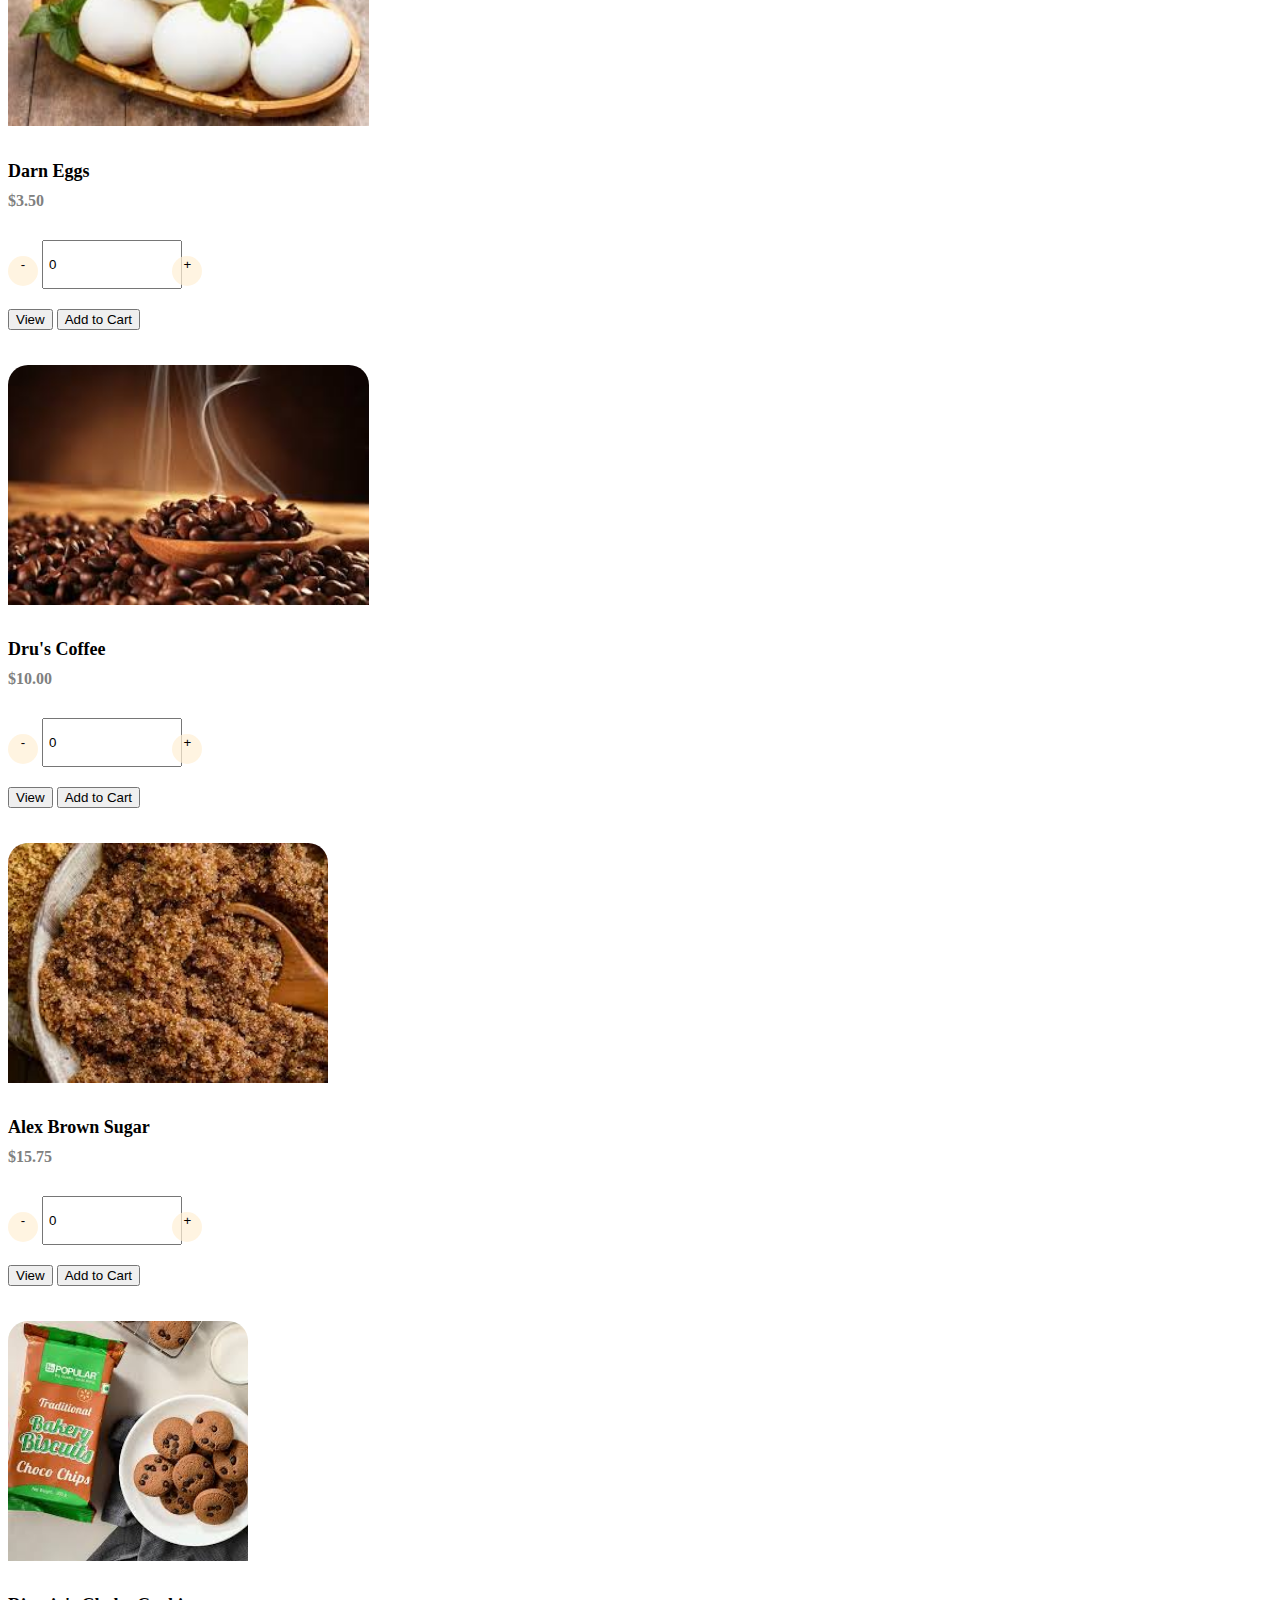
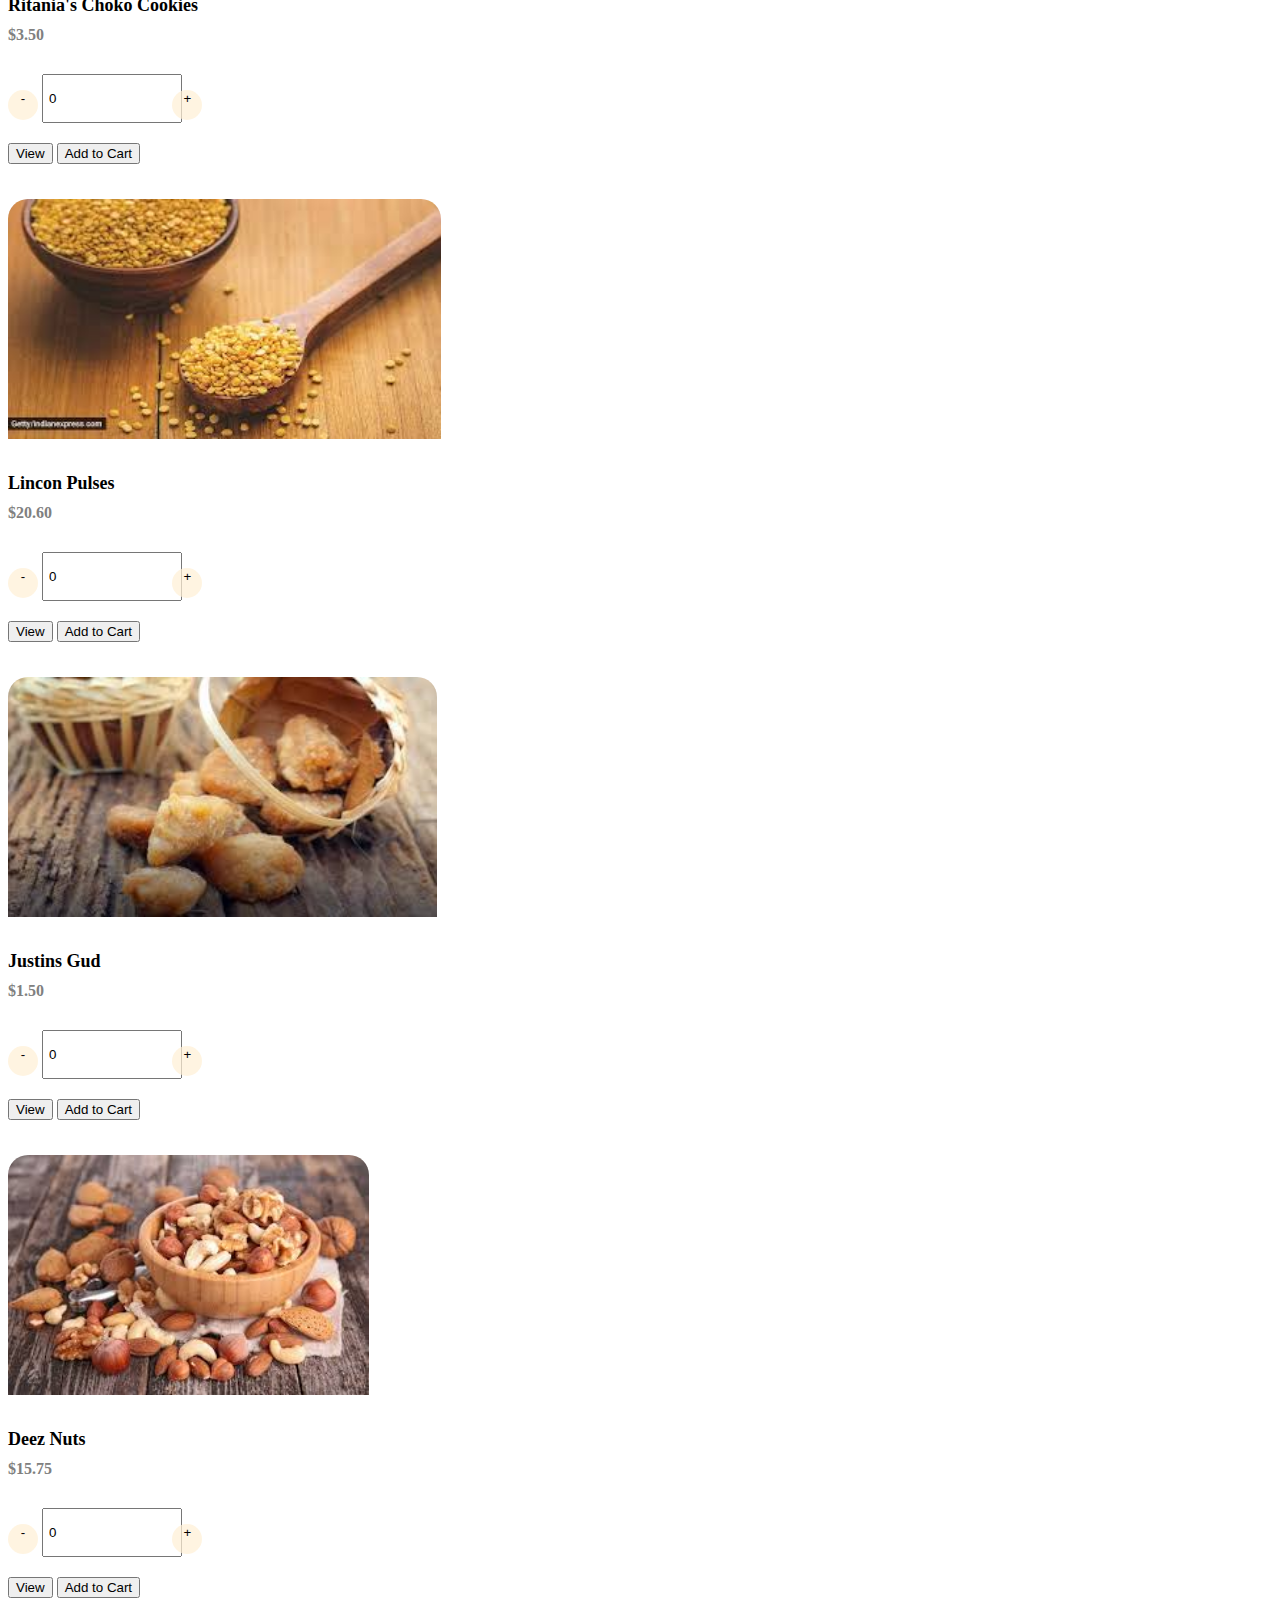
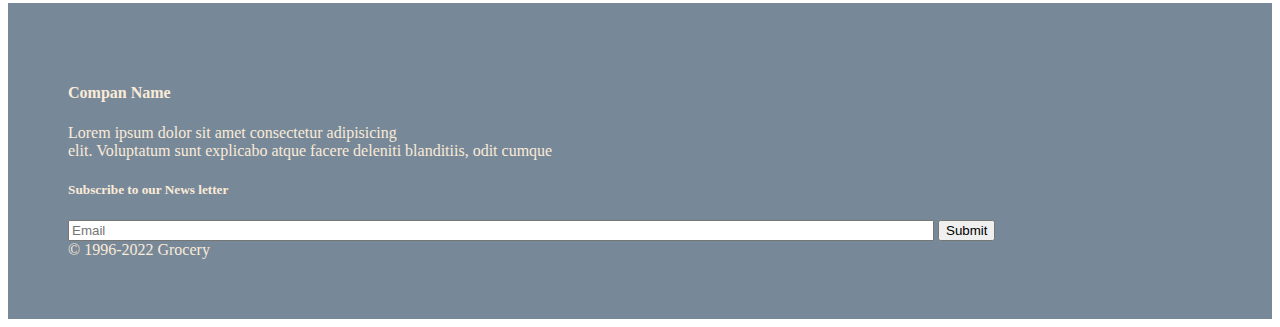
==== commit 22ffb2ef: "footer page" ====
--- a/Code/index.html
+++ b/Code/index.html
@@ -290,6 +290,29 @@
         </div>
     </div>
 
+    <div class="container-fluid footer">
+        <footer>
+            <div class="footer">
+                <div class="row">
+                    <div class="col-md-8">
+                        <h4>Compan Name</h4>
+                        <p> Lorem ipsum dolor sit amet consectetur adipisicing <br> elit.
+                            Voluptatum sunt explicabo atque facere
+                            deleniti blanditiis, odit cumque</p>
+                    </div>
+                    <div class="col-md-4">
+                        <h5>Subscribe to our News letter</h5>
+                        <input type="email" name="" id="" placeholder="Email" class="form-control footer-email">
+                        <button type="button" class="btn btn-success submit">Submit</button>
+                    </div>
+                </div>
+
+                <div class="copyrights">
+                    © 1996-2022 Grocery
+                </div>
+            </div>
+        </footer>
+    </div>
 
 
     <script src="https://cdn.jsdelivr.net/npm/jquery@3.5.1/dist/jquery.slim.min.js"
--- a/Code/CSS/index.css
+++ b/Code/CSS/index.css
@@ -106,3 +106,17 @@
 .minus:hover {
   background: papayawhip;
 }
+
+.footer {
+  padding: 30px;
+  background: lightslategrey;
+  color: antiquewhite;
+}
+
+.footer-email {
+  width: 75%;
+  display: inline-block;
+}
+.submit {
+  display: inline-block;
+}
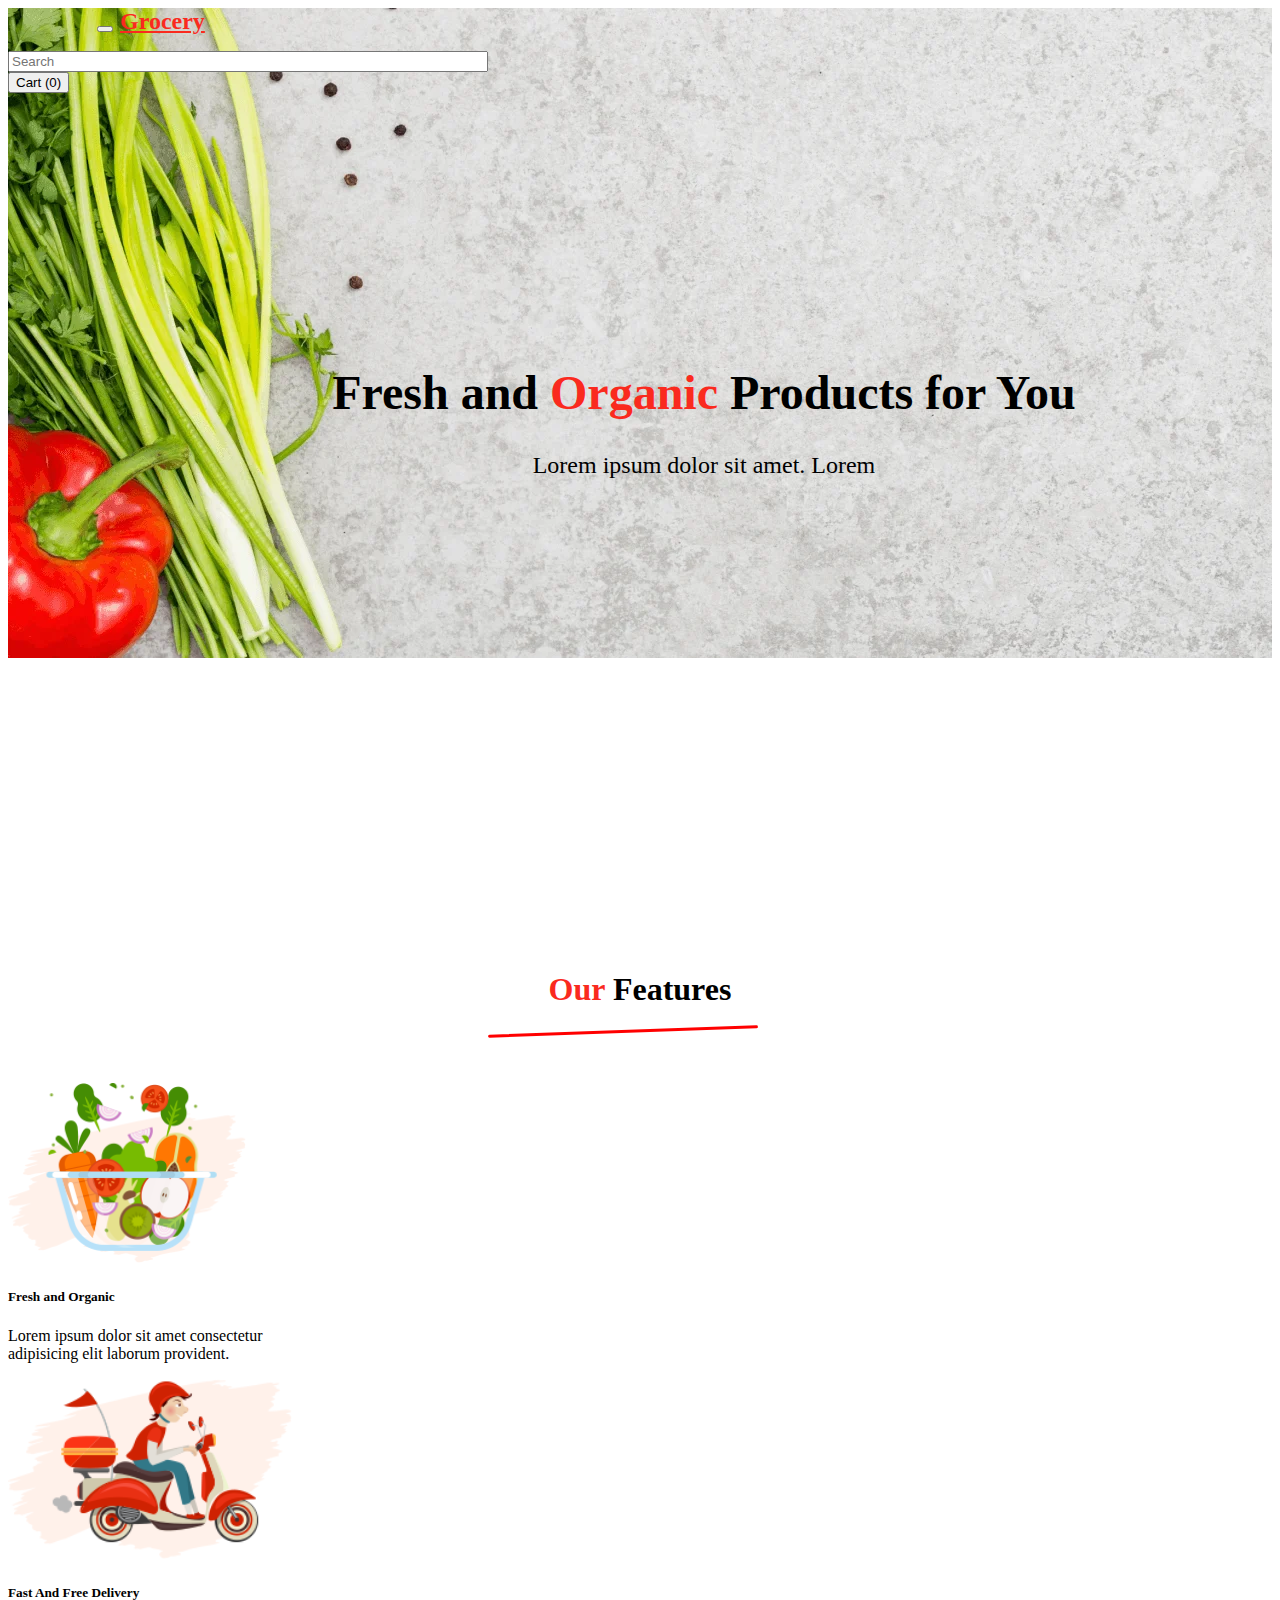
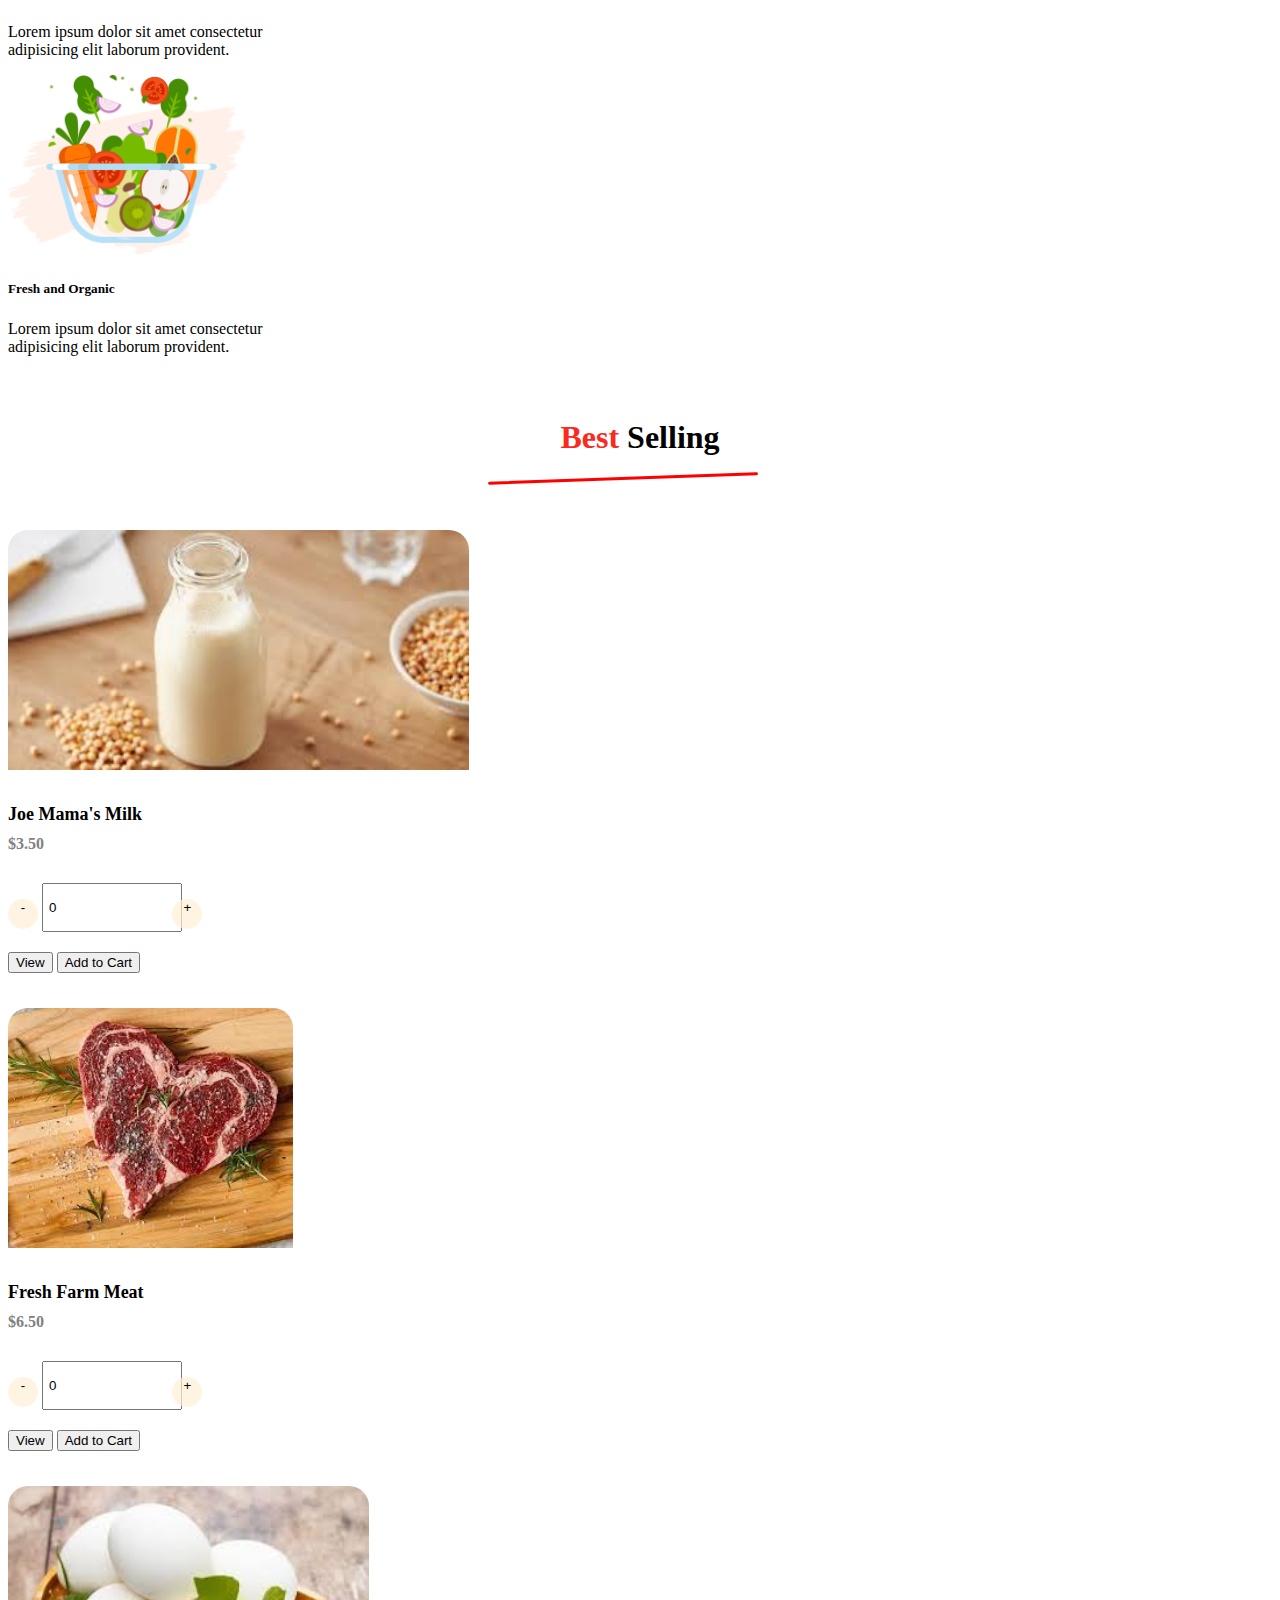
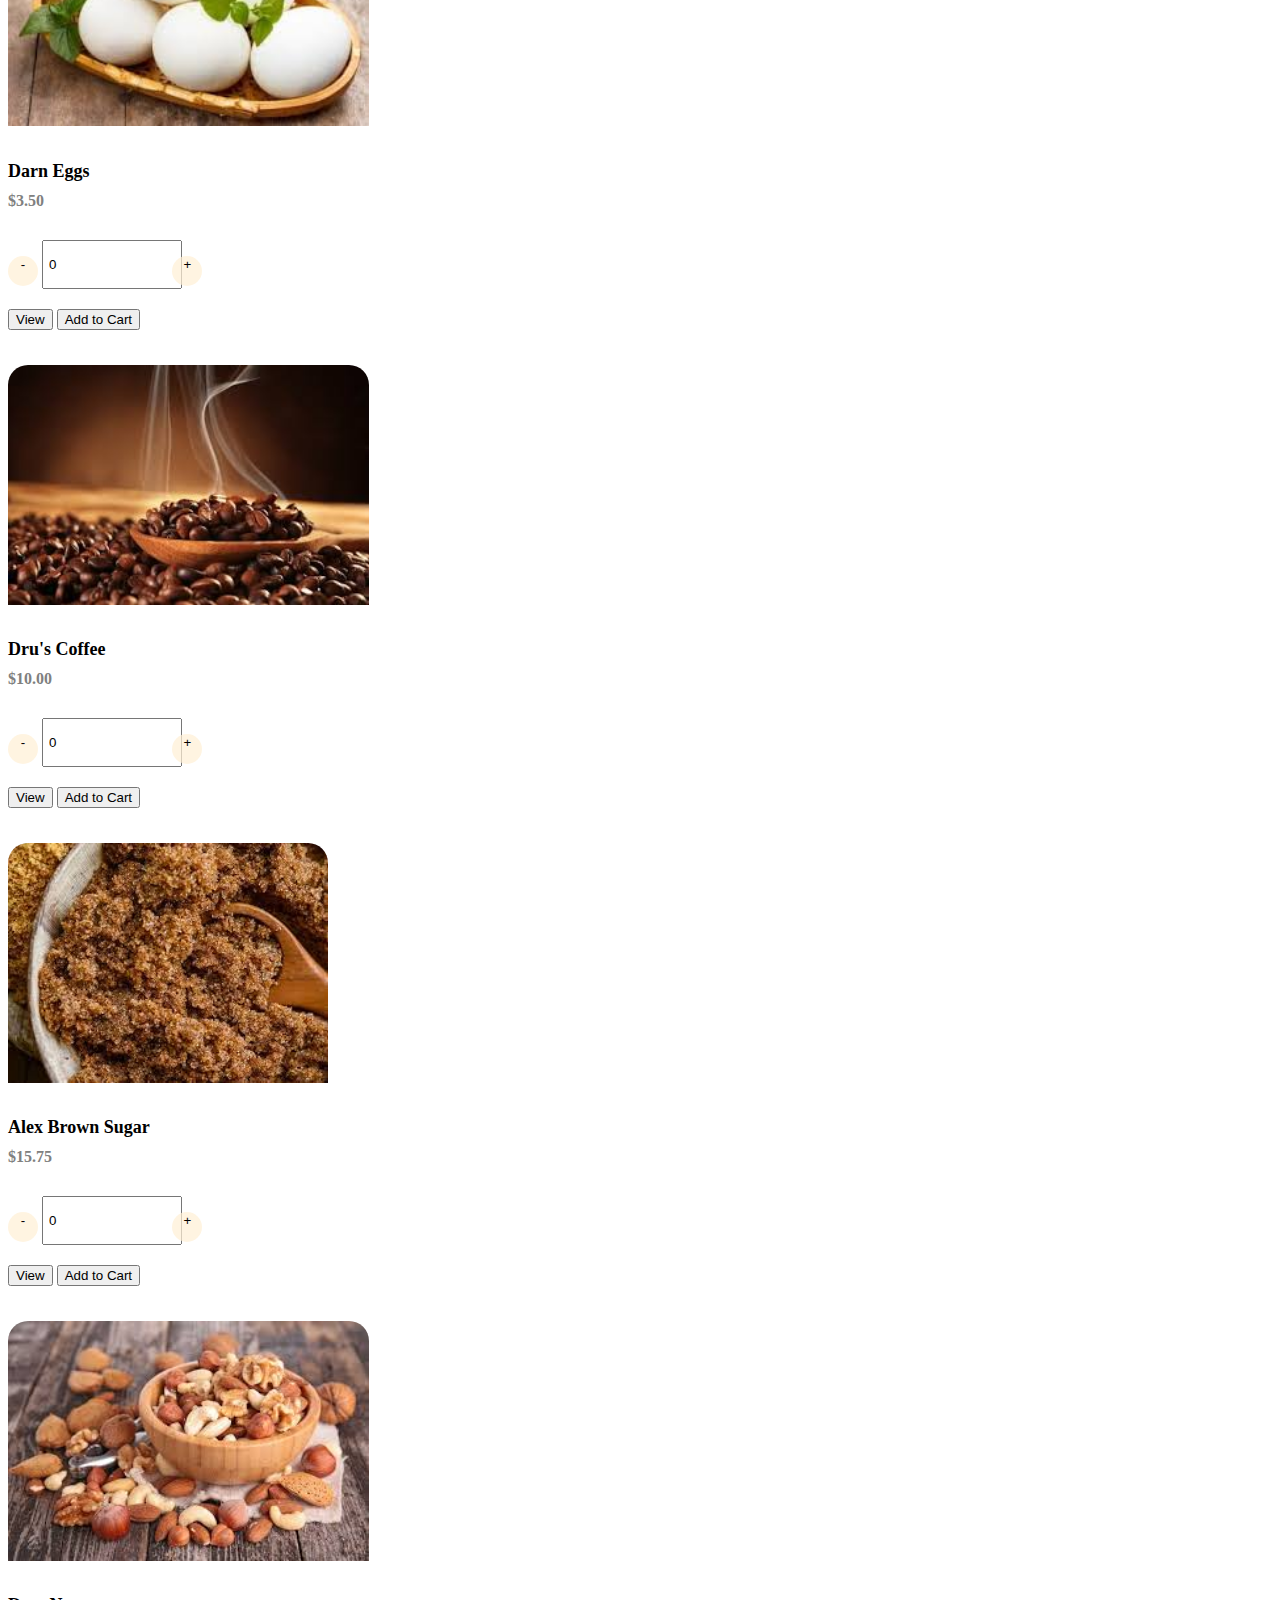
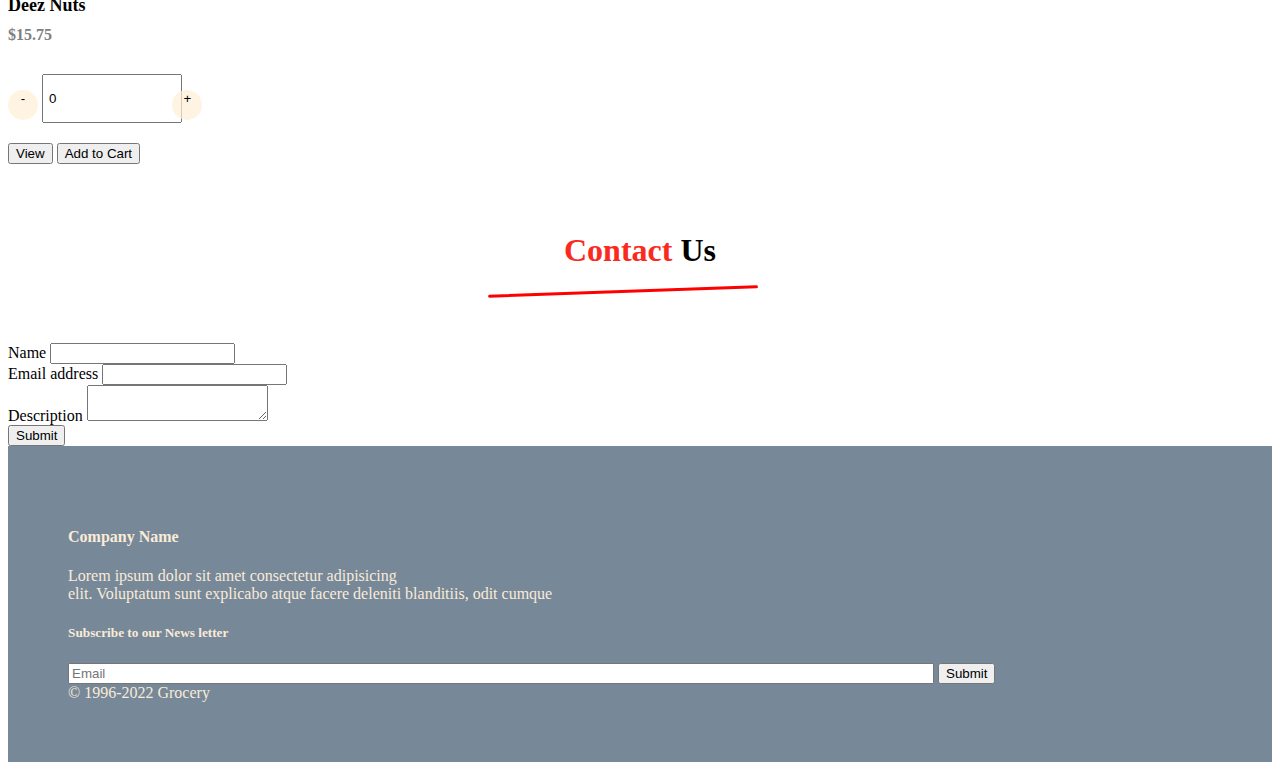
==== commit 22ca8f32: "cart functional" ====
--- a/Code/index.html
+++ b/Code/index.html
@@ -203,7 +203,7 @@
                 </div>
             </div>
 
-            <div class="col-md-4">
+            <!-- <div class="col-md-4">
                 <div class="card product">
                     <img src="./Assets/Img/biscuits.jpg" class="card-img-top product-img" alt="Meat">
                     <div class="card-body">
@@ -264,7 +264,7 @@
                             Cart</button>
                     </div>
                 </div>
-            </div>
+            </div> -->
 
             <div class="col-md-4">
                 <div class="card product">
@@ -287,6 +287,42 @@
                 </div>
             </div>
 
+        </div>
+    </div>
+
+    <div class="container contact my-4">
+        <div class="heading">
+            <h1><span class="specific_Text">Contact</span> Us</h1>
+            <div class="line"></div>
+        </div>
+        <div class="contact">
+            <form>
+                <div class="row">
+
+                    <div class="col-md-6">
+                        <div class="mb-3">
+                            <label for="exampleInputName" class="form-label">Name</label>
+                            <input type="text" class="form-control" id="exampleInputName">
+                        </div>
+                    </div>
+
+                    <div class="col-md-6">
+                        <div class="mb-3">
+                            <label for="exampleInputEmail1" class="form-label">Email address</label>
+                            <input type="email" class="form-control" id="exampleInputEmail1">
+                        </div>
+                    </div>
+
+                    <div class="col-md-12">
+                        <div class="mb-3">
+                            <label for="exampleInputDesc1" class="form-label">Description</label>
+                            <textarea type="email" class="form-control" id="exampleInputEmail1"></textarea>
+                        </div>
+                    </div>
+
+                </div>
+                <button type="submit" class="btn btn-primary">Submit</button>
+            </form>
         </div>
     </div>
 
@@ -295,7 +331,7 @@
             <div class="footer">
                 <div class="row">
                     <div class="col-md-8">
-                        <h4>Compan Name</h4>
+                        <h4>Company Name</h4>
                         <p> Lorem ipsum dolor sit amet consectetur adipisicing <br> elit.
                             Voluptatum sunt explicabo atque facere
                             deleniti blanditiis, odit cumque</p>
